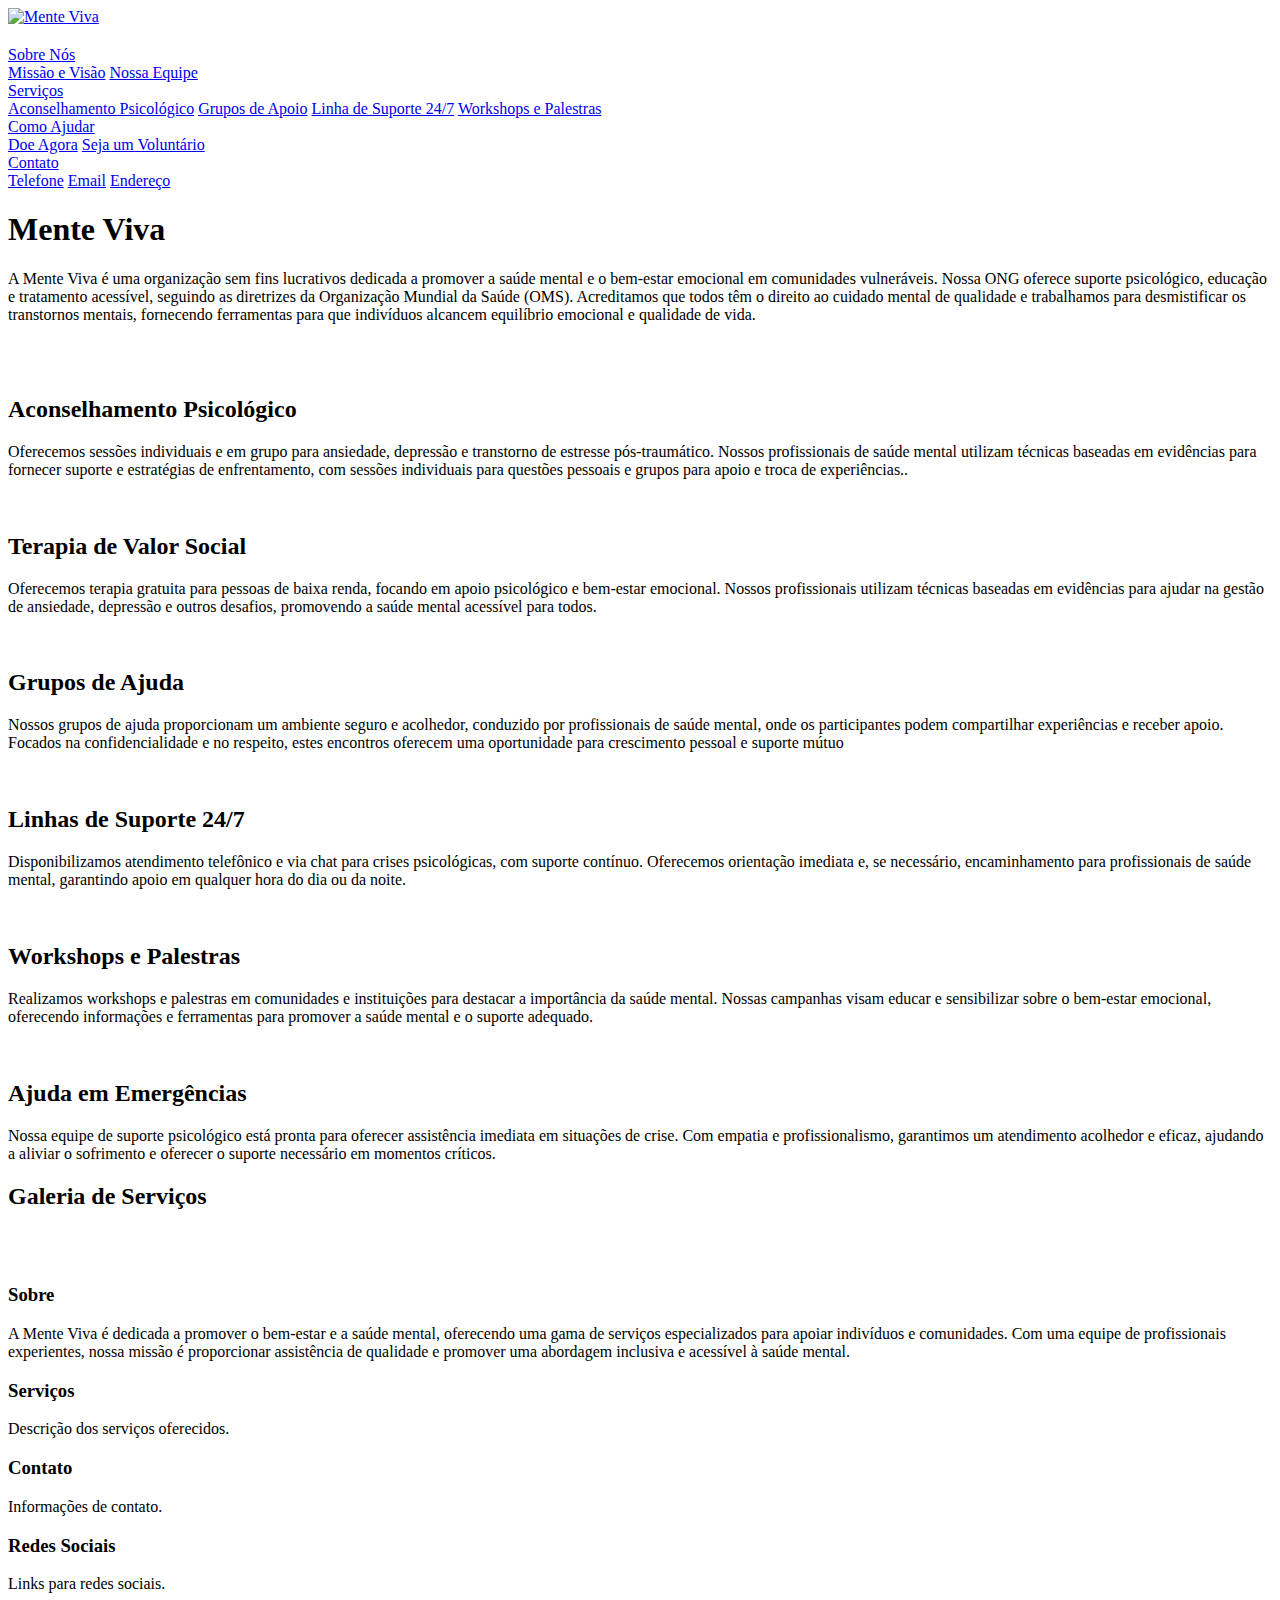
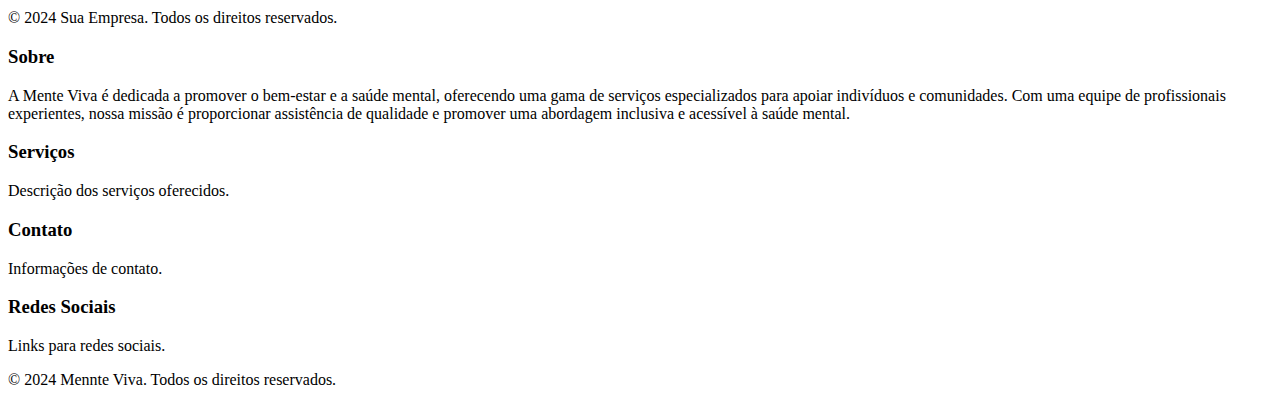
==== mente-viva/menteviva.html @ 1313b315 "last commit" ====
<!DOCTYPE html>
<html lang="pt-BR">

<head>
  <meta charset="UTF-8">
  <meta name="viewport" content="width=device-width, initial-scale=1">
  <title>Mente Viva</title>


  <link href="/projeto-final-curso/mente-viva/main.css" rel="stylesheet" type="text/css">
  <link href="/projeto-final-curso/mente-viva/assets/images/favicon.png" rel="shortcut icon" type="image/x-icon">


  <style>
    .wf-force-outline-none[tabindex="-1"]:focus {
      outline: none;
    }

    .vue-notification-group {
      display: block;
      position: fixed;
      z-index: 5000;
    }

    .vue-notification-wrapper {
      display: block;
      overflow: hidden;
      width: 100%;
      margin: 0;
      padding: 0;
    }

    .notification-title {
      font-weight: 600;
    }

    .vue-notification-template {
      display: block;
      box-sizing: border-box;
      background: white;
      text-align: left;
    }

    .vue-notification {
      display: block;
      box-sizing: border-box;
      text-align: left;
      font-size: 12px;
      padding: 10px;
      margin: 0 5px 5px;
      color: #fff;
      background: #44A4FC;
      border-left: 5px solid #187FE7;
    }

    .vue-notification.warn {
      background: #ffb648;
      border-left-color: #f48a06;
    }

    .vue-notification.error {
      background: #E54D42;
      border-left-color: #b82e24;
    }

    .vue-notification.success {
      background: #68CD86;
      border-left-color: #42a85f;
    }

    .vn-fade-enter-active,
    .vn-fade-leave-active,
    .vn-fade-move {
      transition: all .5s;
    }

    .vn-fade-enter-from,
    .vn-fade-leave-to {
      opacity: 0;
    }
  </style>
</head>

<!DOCTYPE html>
<html lang="pt-BR">

<head>
  <meta charset="UTF-8">
  <meta name="viewport" content="width=device-width, initial-scale=1.0">
  <title>Mente Viva</title>
  <link rel="stylesheet" href="style.css"> <!-- Link para o CSS externo -->
</head>

<body class="body">

  <!-- Início do Cabeçalho -->
  <header role="banner" class="navbar-2 w-nav">
    <div class="w-container">
      <!-- Logo -->
      <a href="#" class="w-nav-brand" aria-label="Logo Mente Viva">
        <div class="image-wrapper">
          <img src="/projeto-final-curso/mente-viva/assets/images/logo.jpeg" loading="lazy" sizes="100.00000762939453px"
            alt="Mente Viva" class="image-5">
        </div>
      </a>

      <!-- Menu de Navegação -->
      <nav role="navigation" class="w-nav-menu" aria-label="Menu principal" style="margin-top: 20px;">
        <!-- Wrapper para alinhar os itens na mesma linha -->
        <div class="nav-wrapper">

          <!-- Menu Dropdown 'Sobre Nós' -->
          <div class="w-dropdown">
            <a href="#sobre-nos" class="nav-link-5 w-nav-link w-dropdown-toggle">Sobre Nós</a>
            <div class="w-dropdown-list">
              <a href="#missao" class="w-dropdown-link">Missão e Visão</a>
              <a href="#equipe" class="w-dropdown-link">Nossa Equipe</a>

            </div>
          </div>

          <!-- Menu Dropdown 'Serviços' -->
          <div class="w-dropdown">
            <a href="#servicos" class="nav-link-6 w-nav-link w-dropdown-toggle">Serviços</a>
            <div class="w-dropdown-list">
              <a href="#aconselhamento" class="w-dropdown-link">Aconselhamento Psicológico</a>
              <a href="#grupos" class="w-dropdown-link">Grupos de Apoio</a>
              <a href="#suporte" class="w-dropdown-link">Linha de Suporte 24/7</a>
              <a href="#workshops" class="w-dropdown-link">Workshops e Palestras</a>
            </div>
          </div>

          <!-- Menu Dropdown 'Como Ajudar' -->
          <div class="w-dropdown">
            <a href="#como-ajudar" class="nav-link-8 w-nav-link w-dropdown-toggle">Como Ajudar</a>
            <div class="w-dropdown-list">
              <a href="#doe-agora" class="w-dropdown-link">Doe Agora</a>
              <a href="#voluntario" class="w-dropdown-link">Seja um Voluntário</a>

            </div>
          </div>

          <!-- Menu Dropdown 'Contato' -->
          <div class="w-dropdown">
            <a href="#contato" class="nav-link-9 w-nav-link w-dropdown-toggle">Contato</a>
            <div class="w-dropdown-list">
              <a href="#telefone" class="w-dropdown-link">Telefone</a>
              <a href="#email" class="w-dropdown-link">Email</a>
              <a href="#endereco" class="w-dropdown-link">Endereço</a>
            </div>
          </div>

        </div>
      </nav>
    </div>
  </header>

</body>



<!-- Botão do Menu (Hamburger Menu para telas móveis) -->
<div class="menubutton w-nav-button" aria-label="Abrir menu" role="button" tabindex="0" aria-controls="w-nav-overlay-0"
  aria-haspopup="menu" aria-expanded="false">
  <div class="w-icon-nav-menu"></div>
</div>




</nav>

<!-- Botão do Menu (Hamburger Menu para telas móveis) -->
<div class="menubutton w-nav-button" aria-label="Abrir menu" role="button" tabindex="0" aria-controls="w-nav-overlay-0"
  aria-haspopup="menu" aria-expanded="false">
  <div class="w-icon-nav-menu"></div>
</div>

</div>

<!-- Overlay para o menu móvel -->
<div class="w-nav-overlay" id="w-nav-overlay-0"></div>
</header>

<main>
  <section class="section">
    <div class="w-layout-blockcontainer container-2 w-container">
      <h1 class="heading">Mente Viva</h1>
      <p class="paragraph">A Mente Viva é uma organização sem fins lucrativos dedicada a promover a saúde mental e o
        bem-estar emocional em comunidades vulneráveis. Nossa ONG oferece suporte psicológico, educação e tratamento
        acessível, seguindo as diretrizes da Organização Mundial da Saúde (OMS). Acreditamos que todos têm o direito
        ao cuidado mental de qualidade e trabalhamos para desmistificar os transtornos mentais, fornecendo ferramentas
        para que indivíduos alcancem equilíbrio emocional e qualidade de vida.</p>
      <img src="/projeto-final-curso/mente-viva/assets/images/main.png" loading="lazy"
        sizes="(max-width: 479px) 87vw, (max-width: 767px) 91vw, 600px" alt="" class="image-2">
    </div>
  </section>

  <section class="section-2">
    <div class="w-layout-blockcontainer container-3 w-container">
      <div class="div-block">
        <img src="/projeto-final-curso/mente-viva/assets/images/conversa.png" loading="lazy"
          sizes="60.000003814697266px" alt="" class="image-3">
        <h2>Aconselhamento Psicológico</h2>
        <p>Oferecemos sessões individuais e em grupo para ansiedade, depressão e transtorno de estresse pós-traumático.
          Nossos profissionais de saúde mental utilizam técnicas baseadas em evidências para fornecer suporte e
          estratégias de enfrentamento, com sessões individuais para questões pessoais e grupos para apoio e troca de
          experiências..</p>
      </div>
      <div class="div-block">
        <img src="/projeto-final-curso/mente-viva/assets/images/dialogo.png" loading="lazy" sizes="60.000003814697266px"
          alt="" class="image-3">
        <h2 class="heading-3">Terapia de Valor Social</h2>
        <p>Oferecemos terapia gratuita para pessoas de baixa renda, focando em apoio psicológico e bem-estar emocional.
          Nossos profissionais utilizam técnicas baseadas em evidências para ajudar na gestão de ansiedade, depressão e
          outros desafios, promovendo a saúde mental acessível para todos.</p>
      </div>
      <div class="div-block">
        <img src="/projeto-final-curso/mente-viva/assets/images/saudemental.png" loading="lazy"
          sizes="60.000003814697266px" alt="" class="image-3">
        <h2>Grupos de Ajuda</h2>
        <p>Nossos grupos de ajuda proporcionam um ambiente seguro e acolhedor, conduzido por profissionais de saúde
          mental, onde os participantes podem compartilhar experiências e receber apoio. Focados na confidencialidade e
          no respeito, estes encontros oferecem uma oportunidade para crescimento pessoal e suporte mútuo</p>
      </div>


    </div>


    <section class="section-2">
      <div class="w-layout-blockcontainer container-4 w-container">
        <div class="div-block">
          <img src="/projeto-final-curso/mente-viva/assets/images/conversa.png" loading="lazy"
            sizes="60.000003814697266px" alt="" class="image-3">
          <h2>Linhas de Suporte 24/7</h2>
          <p>Disponibilizamos atendimento telefônico e via chat para crises psicológicas, com suporte contínuo.
            Oferecemos
            orientação imediata e, se necessário, encaminhamento para profissionais de saúde mental, garantindo apoio em
            qualquer hora do dia ou da noite.</p>
        </div>
        <div class="div-block">
          <img src="/projeto-final-curso/mente-viva/assets/images/dialogo.png" loading="lazy"
            sizes="60.000003814697266px" alt="" class="image-3">
          <h2 class="heading-3">Workshops e Palestras</h2>
          <p>Realizamos workshops e palestras em comunidades e instituições para destacar a importância da saúde mental.
            Nossas campanhas visam educar e sensibilizar sobre o bem-estar emocional, oferecendo informações e
            ferramentas
            para promover a saúde mental e o suporte adequado.</p>
        </div>
        <div class="div-block">
          <img src="/projeto-final-curso/mente-viva/assets/images/dialogo.png" loading="lazy"
            sizes="60.000003814697266px" alt="" class="image-3">
          <h2 class="heading-3">Ajuda em Emergências</h2>
          <p>Nossa equipe de suporte psicológico está pronta para oferecer assistência imediata em situações de crise.
            Com
            empatia e profissionalismo, garantimos um atendimento acolhedor e eficaz, ajudando a aliviar o sofrimento e
            oferecer o suporte necessário em momentos críticos.






          </p>
        </div>

      </div>









      <h2 class="heading-2">Galeria de Serviços</h2>
    </section>

    <!DOCTYPE html>
    <html lang="pt-BR">

    <head>
      <meta charset="UTF-8">
      <meta name="viewport" content="width=device-width, initial-scale=1.0">
      <title>Ajuda em Emergências</title>
      <!-- Adicione aqui os links para seus arquivos CSS -->
    </head>

    <body>
      <section class="section-3">
        <div class="w-layout-blockcontainer w-container">
          <div class="div-block-2">
            <img src="/projeto-final-curso/mente-viva/assets/images/img1.jpeg" loading="lazy"
              sizes="(max-width: 479px) 87vw, (max-width: 767px) 32vw, (max-width: 991px) 31vw, 302.67px" alt="">
            <img src="/projeto-final-curso/mente-viva/assets/images/img2.jpeg" loading="lazy"
              sizes="(max-width: 479px) 87vw, (max-width: 767px) 32vw, (max-width: 991px) 31vw, 302.67px" alt="">
            <img src="/projeto-final-curso/mente-viva/assets/images/img3.jpg" loading="lazy"
              sizes="(max-width: 479px) 87vw, (max-width: 767px) 32vw, (max-width: 991px) 31vw, 302.67px" alt="">
            <img src="/projeto-final-curso/mente-viva/assets/images/img4.jpeg" loading="lazy"
              sizes="(max-width: 479px) 87vw, (max-width: 767px) 32vw, (max-width: 991px) 31vw, 302.67px" alt="">
          </div>
        </div>
      </section>

      <section class="section-4">
        <div class="w-layout-blockcontainer w-container">
          <div class="div-block-2">
            <img src="/projeto-final-curso/mente-viva/assets/images/img6.jpg" loading="lazy"
              sizes="(max-width: 479px) 87vw, (max-width: 767px) 32vw, (max-width: 991px) 31vw, 302.67px" alt="">
            <img src="/projeto-final-curso/mente-viva/assets/images/img5.jpg"
              sizes="(max-width: 479px) 87vw, (max-width: 767px) 32vw, (max-width: 991px) 31vw, 302.67px" alt="">
            <img src="/projeto-final-curso/mente-viva/assets/images/img7.jpg" loading="lazy"
              sizes="(max-width: 479px) 87vw, (max-width: 767px) 32vw, (max-width: 991px) 31vw, 302.67px" alt="">
            <img src="/projeto-final-curso/mente-viva/assets/images/img8.jpeg" loading="lazy"
              sizes="(max-width: 479px) 87vw, (max-width: 767px) 32vw, (max-width: 991px) 31vw, 302.67px" alt="">
          </div>
        </div>
      </section>
    </body>



    <head>
      <meta charset="UTF-8">
      <meta name="viewport" content="width=device-width, initial-scale=1.0">
      <title>Contato</title>
      <link rel="stylesheet" href="styles.css"> <!-- Certifique-se de incluir seu arquivo CSS -->
    </head>

    <body>



      <!-- Rodapé -->
      <footer class="footer">
        <div class="footer-container">
          <div class="footer-item">
            <h3>Sobre</h3>
            <p>A Mente Viva é dedicada a promover o bem-estar e a saúde mental, oferecendo uma gama de serviços
              especializados para apoiar indivíduos e comunidades. Com uma equipe de profissionais experientes, nossa
              missão é proporcionar assistência de qualidade e promover uma abordagem inclusiva e acessível à saúde
              mental.</p>
          </div>
          <div class="footer-item">
            <h3>Serviços</h3>
            <p>Descrição dos serviços oferecidos.</p>
          </div>
          <div class="footer-item">
            <h3>Contato</h3>
            <p>Informações de contato.</p>
          </div>
          <div class="footer-item">
            <h3>Redes Sociais</h3>
            <p>Links para redes sociais.</p>
          </div>
        </div>

        <div class="footer-bottom">
          <p>&copy; 2024 Sua Empresa. Todos os direitos reservados.</p>
        </div>
      </footer>

      <script src="https://cdn.prod.website-files.com/js/webflow.js" type="text/javascript"></script>
    </body>




    <!-- Rodapé -->
    <footer class="footer">
      <div class="footer-container">
        <div class="footer-item">
          <h3>Sobre</h3>
          <p>A Mente Viva é dedicada a promover o bem-estar e a saúde mental, oferecendo uma gama de serviços
            especializados para apoiar indivíduos e comunidades. Com uma equipe de profissionais experientes, nossa
            missão é proporcionar assistência de qualidade e promover uma abordagem inclusiva e acessível à saúde
            mental.</p>
        </div>
        <div class="footer-item">
          <h3>Serviços</h3>
          <p>Descrição dos serviços oferecidos.</p>
        </div>
        <div class="footer-item">
          <h3>Contato</h3>
          <p>Informações de contato.</p>
        </div>
        <div class="footer-item">
          <h3>Redes Sociais</h3>
          <p>Links para redes sociais.</p>
        </div>
      </div>

      <div class="footer-bottom">
        <p>&copy; 2024 Mennte Viva. Todos os direitos reservados.</p>
      </div>
    </footer>

    <script src="https://cdn.prod.website-files.com/js/webflow.js" type="text/javascript"></script>
    </body>

    </html>
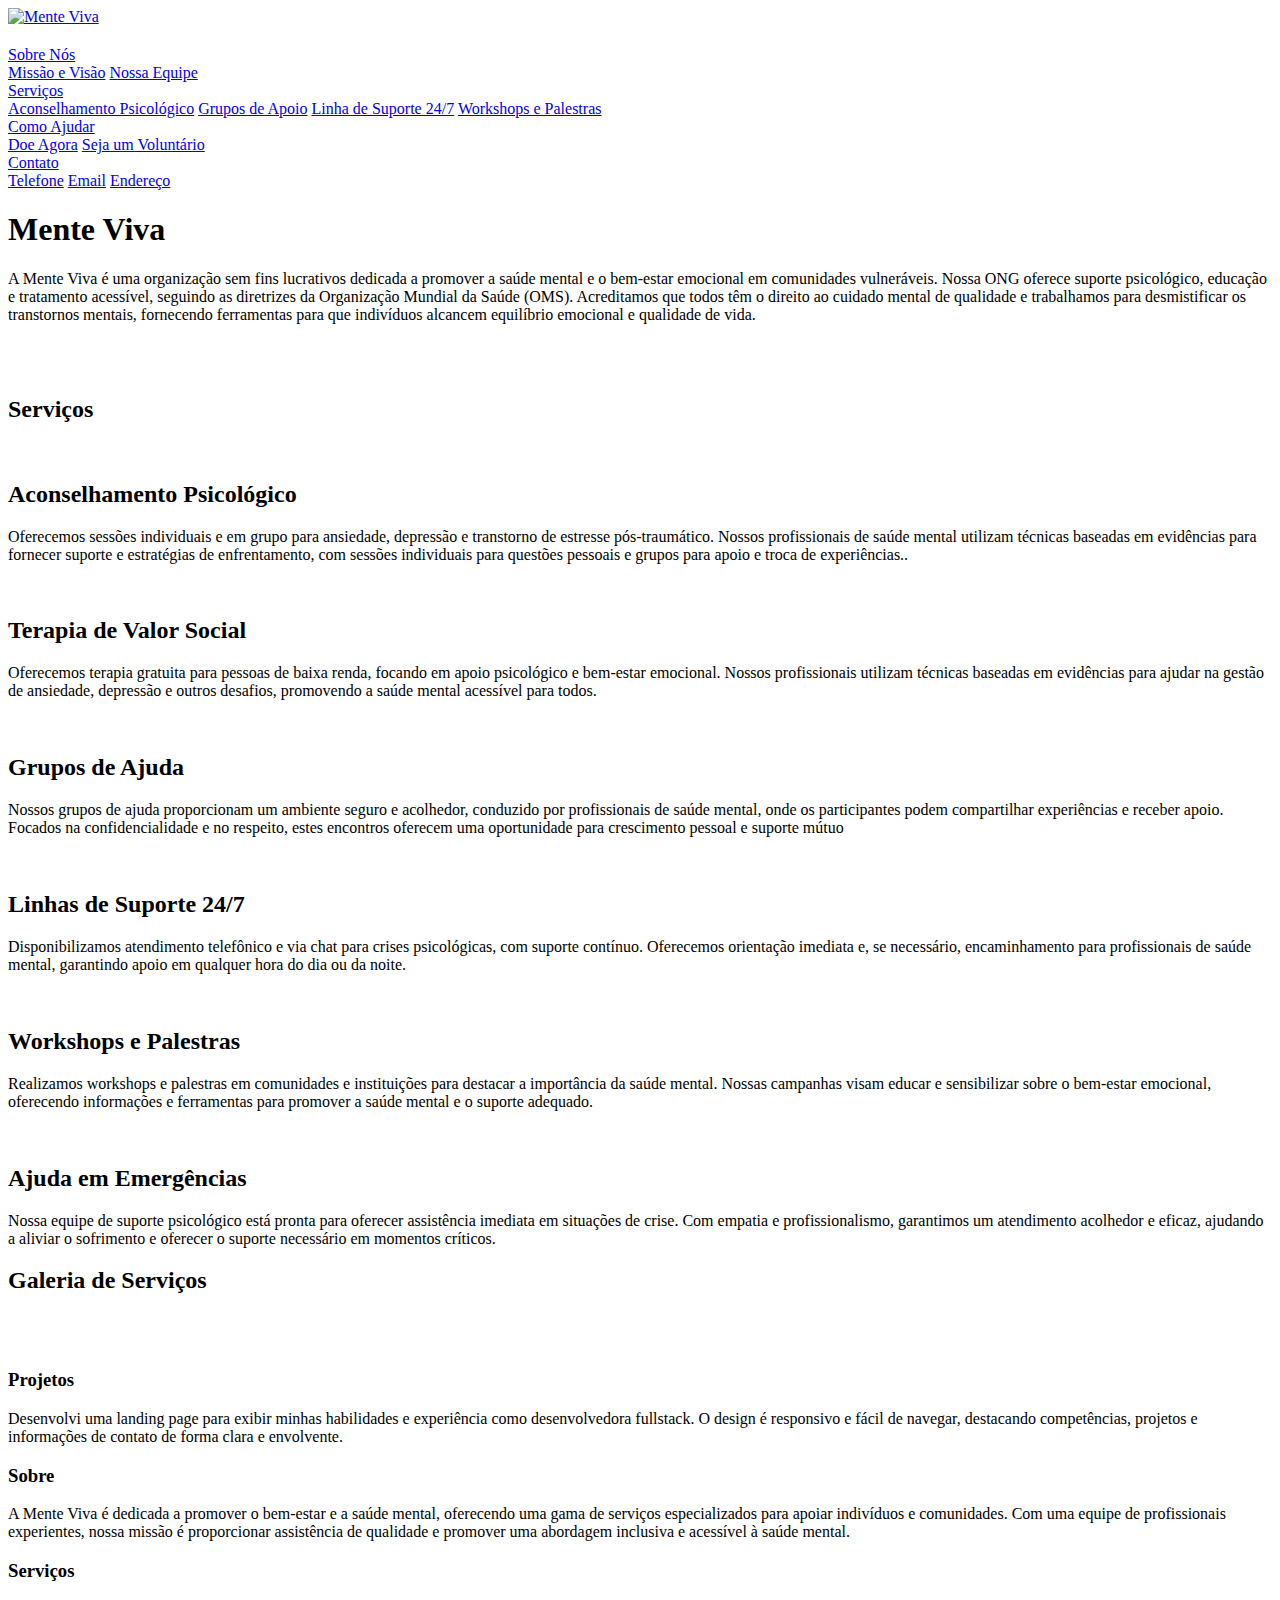
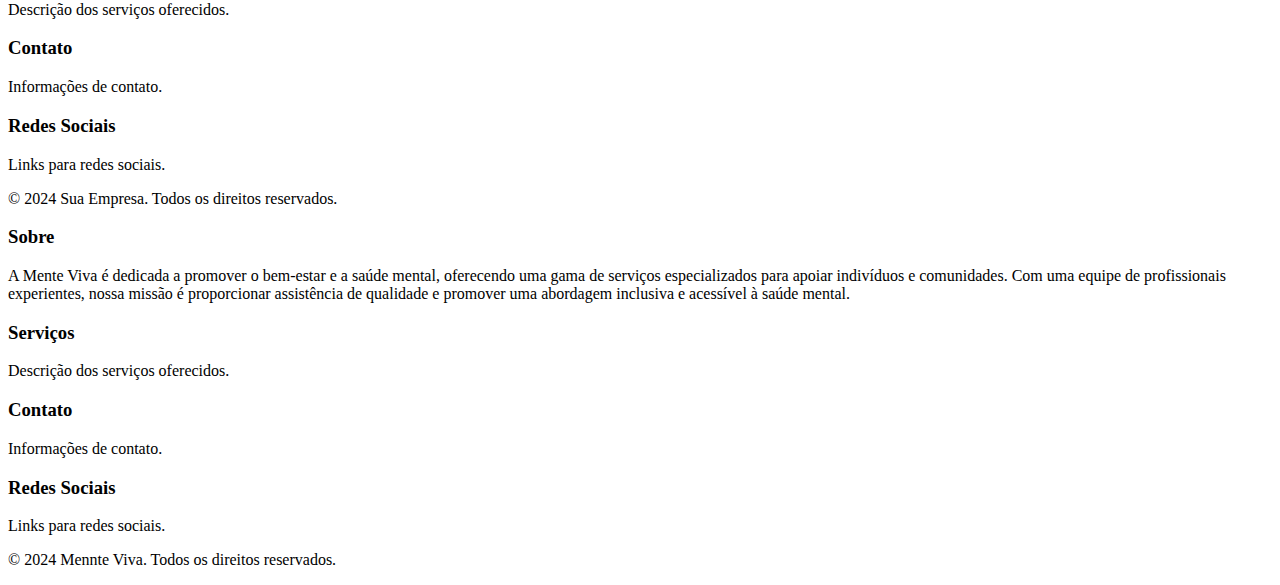
==== commit 83abedb9: "last git" ====
--- a/mente-viva/menteviva.html
+++ b/mente-viva/menteviva.html
@@ -196,7 +196,12 @@
     </div>
   </section>
 
+
+  
+
   <section class="section-2">
+    <br>
+    <h2 class="titulo-servicos">Serviços</h2>
     <div class="w-layout-blockcontainer container-3 w-container">
       <div class="div-block">
         <img src="/projeto-final-curso/mente-viva/assets/images/conversa.png" loading="lazy"
@@ -329,6 +334,35 @@
       <link rel="stylesheet" href="styles.css"> <!-- Certifique-se de incluir seu arquivo CSS -->
     </head>
 
+
+
+
+    <!-- Início da Sobre Nós -->
+    <section id="sobre-nos">
+      <h3>Projetos</h3>
+      <div class="missao">
+
+        <div>
+
+
+          <div class="fundoDesfocado">
+            <p>Desenvolvi uma landing page para exibir minhas habilidades e experiência como desenvolvedora fullstack. O
+              design é responsivo e fácil de navegar, destacando competências, projetos e informações de contato de
+              forma
+              clara e envolvente.</p>
+
+          </div>
+
+
+    </section>
+    <!-- Fim da Seção Sobre Nós -->
+
+
+
+
+
+
+
     <body>
 
 
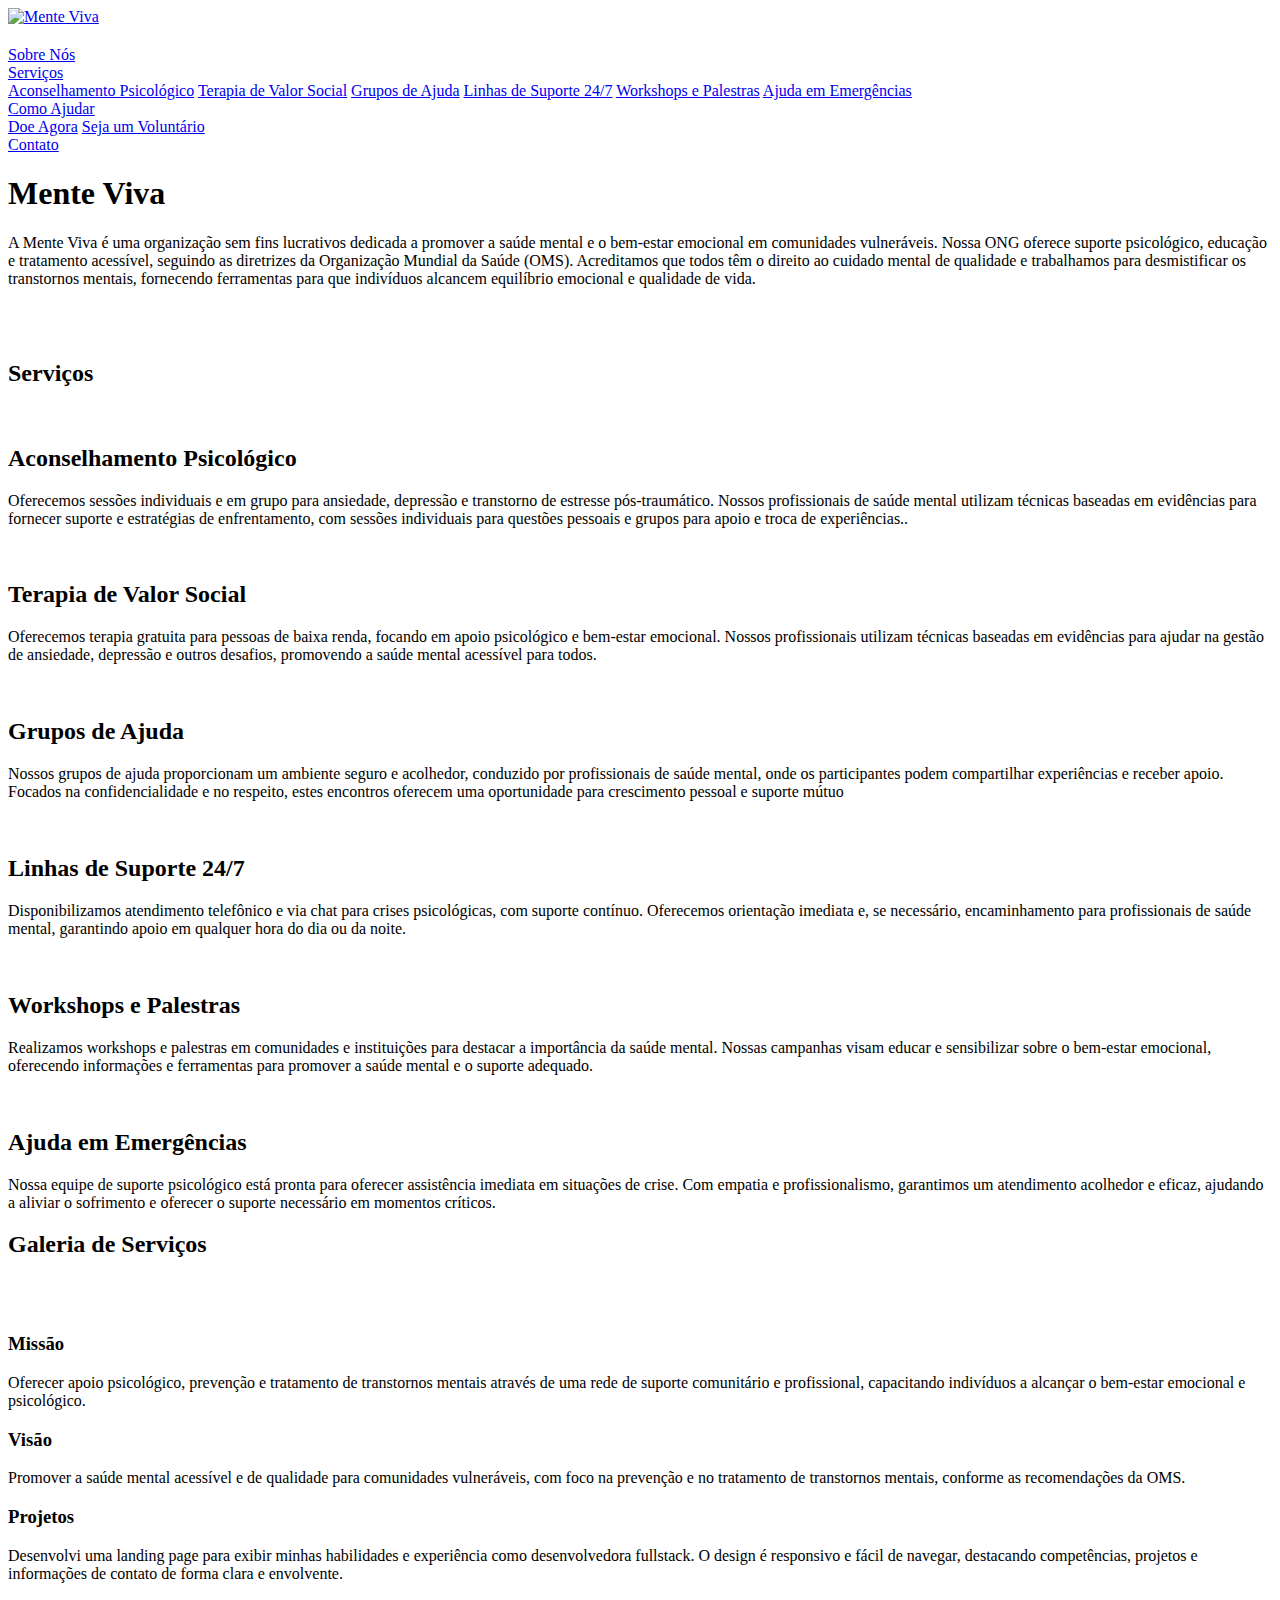
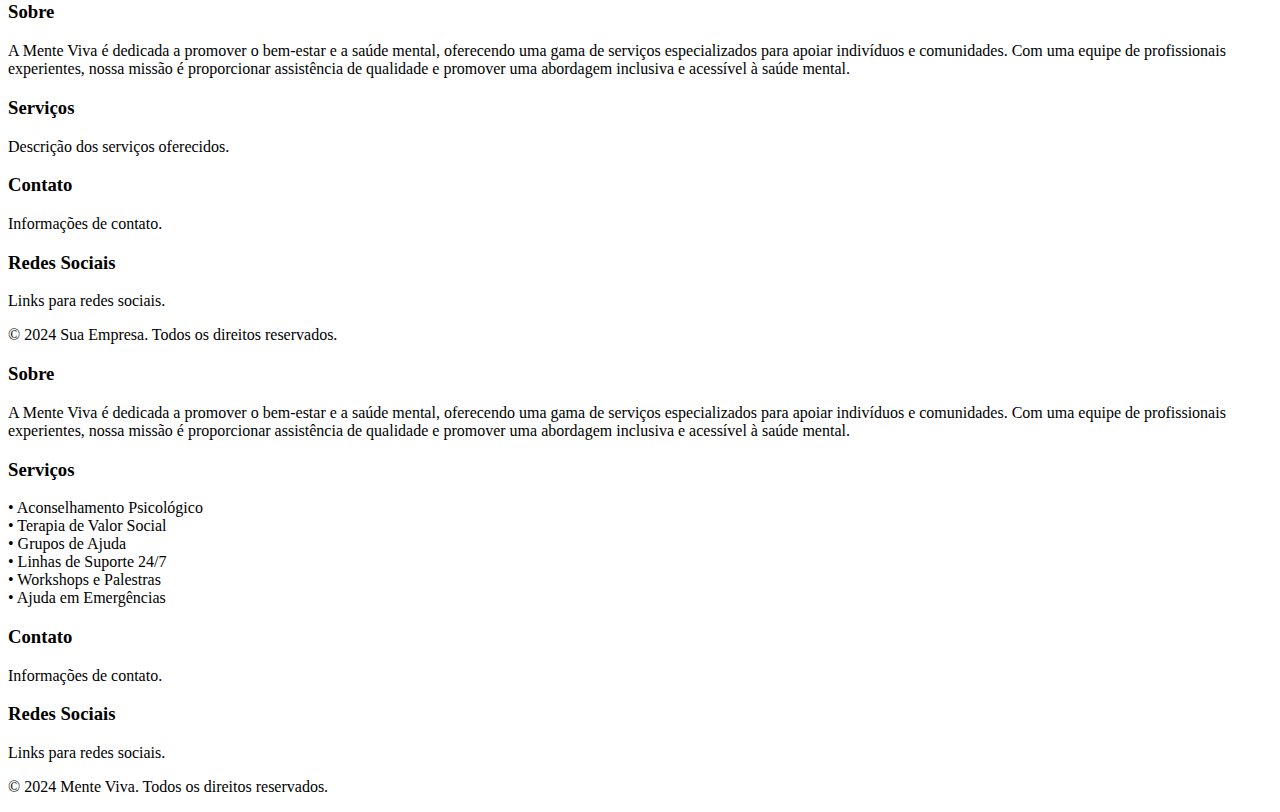
==== commit af65cfc1: "last commit" ====
--- a/mente-viva/menteviva.html
+++ b/mente-viva/menteviva.html
@@ -94,118 +94,129 @@
 <body class="body">
 
   <!-- Início do Cabeçalho -->
-  <header role="banner" class="navbar-2 w-nav">
-    <div class="w-container">
-      <!-- Logo -->
-      <a href="#" class="w-nav-brand" aria-label="Logo Mente Viva">
-        <div class="image-wrapper">
-          <img src="/projeto-final-curso/mente-viva/assets/images/logo.jpeg" loading="lazy" sizes="100.00000762939453px"
-            alt="Mente Viva" class="image-5">
-        </div>
-      </a>
-
-      <!-- Menu de Navegação -->
-      <nav role="navigation" class="w-nav-menu" aria-label="Menu principal" style="margin-top: 20px;">
-        <!-- Wrapper para alinhar os itens na mesma linha -->
-        <div class="nav-wrapper">
-
-          <!-- Menu Dropdown 'Sobre Nós' -->
-          <div class="w-dropdown">
-            <a href="#sobre-nos" class="nav-link-5 w-nav-link w-dropdown-toggle">Sobre Nós</a>
-            <div class="w-dropdown-list">
-              <a href="#missao" class="w-dropdown-link">Missão e Visão</a>
-              <a href="#equipe" class="w-dropdown-link">Nossa Equipe</a>
-
-            </div>
-          </div>
-
-          <!-- Menu Dropdown 'Serviços' -->
-          <div class="w-dropdown">
-            <a href="#servicos" class="nav-link-6 w-nav-link w-dropdown-toggle">Serviços</a>
-            <div class="w-dropdown-list">
-              <a href="#aconselhamento" class="w-dropdown-link">Aconselhamento Psicológico</a>
-              <a href="#grupos" class="w-dropdown-link">Grupos de Apoio</a>
-              <a href="#suporte" class="w-dropdown-link">Linha de Suporte 24/7</a>
-              <a href="#workshops" class="w-dropdown-link">Workshops e Palestras</a>
-            </div>
-          </div>
-
-          <!-- Menu Dropdown 'Como Ajudar' -->
-          <div class="w-dropdown">
-            <a href="#como-ajudar" class="nav-link-8 w-nav-link w-dropdown-toggle">Como Ajudar</a>
-            <div class="w-dropdown-list">
-              <a href="#doe-agora" class="w-dropdown-link">Doe Agora</a>
-              <a href="#voluntario" class="w-dropdown-link">Seja um Voluntário</a>
-
-            </div>
-          </div>
-
-          <!-- Menu Dropdown 'Contato' -->
-          <div class="w-dropdown">
-            <a href="#contato" class="nav-link-9 w-nav-link w-dropdown-toggle">Contato</a>
-            <div class="w-dropdown-list">
-              <a href="#telefone" class="w-dropdown-link">Telefone</a>
-              <a href="#email" class="w-dropdown-link">Email</a>
-              <a href="#endereco" class="w-dropdown-link">Endereço</a>
-            </div>
-          </div>
-
-        </div>
-      </nav>
-    </div>
+
+  <head>
+    <meta charset="UTF-8">
+    <meta name="viewport" content="width=device-width, initial-scale=1.0">
+    <title>Mente Viva</title>
+    <link rel="stylesheet" href="style.css"> <!-- Link para o CSS externo -->
+  </head>
+
+  <body class="body">
+
+    <!-- Início do Cabeçalho -->
+    <header role="banner" class="navbar-2 w-nav">
+      <div class="w-container">
+        <!-- Logo -->
+        <a href="#" class="w-nav-brand" aria-label="Logo Mente Viva">
+          <div class="image-wrapper">
+            <img src="/projeto-final-curso/mente-viva/assets/images/logo.jpeg" loading="lazy"
+              sizes="100.00000762939453px" alt="Mente Viva" class="image-5">
+          </div>
+        </a>
+
+        <!-- Menu de Navegação -->
+        <nav role="navigation" class="w-nav-menu" aria-label="Menu principal" style="margin-top: 20px;">
+          <!-- Wrapper para alinhar os itens na mesma linha -->
+          <div class="nav-wrapper">
+
+            <!-- Menu Dropdown 'Sobre Nós' -->
+            <div class="w-dropdown">
+              <a href="#sobre-nos" class="nav-link-5 w-nav-link w-dropdown-toggle">Sobre Nós</a>
+            </div>
+
+            <!-- Menu Dropdown 'Serviços' -->
+            <div class="w-dropdown">
+              <a href="#servicos" class="nav-link-6 w-nav-link w-dropdown-toggle">Serviços</a>
+              <div class="w-dropdown-list">
+                <a href="#aconselhamento" class="w-dropdown-link">Aconselhamento Psicológico</a>
+                <a href="#terapia-social" class="w-dropdown-link">Terapia de Valor Social</a>
+                <a href="#grupos-ajuda" class="w-dropdown-link">Grupos de Ajuda</a>
+                <a href="#suporte" class="w-dropdown-link">Linhas de Suporte 24/7</a>
+                <a href="#workshops" class="w-dropdown-link">Workshops e Palestras</a>
+                <a href="#emergencias" class="w-dropdown-link">Ajuda em Emergências</a>
+              </div>
+            </div>
+
+            <!-- Menu Dropdown 'Como Ajudar' -->
+            <div class="w-dropdown">
+              <a href="#como-ajudar" class="nav-link-8 w-nav-link w-dropdown-toggle">Como Ajudar</a>
+              <div class="w-dropdown-list">
+                <a href="#doe-agora" class="w-dropdown-link">Doe Agora</a>
+                <a href="#voluntario" class="w-dropdown-link">Seja um Voluntário</a>
+              </div>
+            </div>
+
+            <!-- Menu Dropdown 'Contato' -->
+            <div class="w-dropdown">
+              <a href="#contato" class="nav-link-9 w-nav-link w-dropdown-toggle">Contato</a>
+            </div>
+
+          </div>
+        </nav>
+      </div>
+    </header>
+
+
+
+
+  </body>
+
+
+
+  <!-- Botão do Menu (Hamburger Menu para telas móveis) -->
+  <div class="menubutton w-nav-button" aria-label="Abrir menu" role="button" tabindex="0"
+    aria-controls="w-nav-overlay-0" aria-haspopup="menu" aria-expanded="false">
+    <div class="w-icon-nav-menu"></div>
+  </div>
+
+
+
+
+  </nav>
+
+  <!-- Botão do Menu (Hamburger Menu para telas móveis) -->
+  <div class="menubutton w-nav-button" aria-label="Abrir menu" role="button" tabindex="0"
+    aria-controls="w-nav-overlay-0" aria-haspopup="menu" aria-expanded="false">
+    <div class="w-icon-nav-menu"></div>
+  </div>
+
+  </div>
+
+  <!-- Overlay para o menu móvel -->
+  <div class="w-nav-overlay" id="w-nav-overlay-0"></div>
   </header>
 
-</body>
-
-
-
-<!-- Botão do Menu (Hamburger Menu para telas móveis) -->
-<div class="menubutton w-nav-button" aria-label="Abrir menu" role="button" tabindex="0" aria-controls="w-nav-overlay-0"
-  aria-haspopup="menu" aria-expanded="false">
-  <div class="w-icon-nav-menu"></div>
-</div>
-
-
-
-
-</nav>
-
-<!-- Botão do Menu (Hamburger Menu para telas móveis) -->
-<div class="menubutton w-nav-button" aria-label="Abrir menu" role="button" tabindex="0" aria-controls="w-nav-overlay-0"
-  aria-haspopup="menu" aria-expanded="false">
-  <div class="w-icon-nav-menu"></div>
-</div>
-
-</div>
-
-<!-- Overlay para o menu móvel -->
-<div class="w-nav-overlay" id="w-nav-overlay-0"></div>
-</header>
-
-<main>
-  <section class="section">
-    <div class="w-layout-blockcontainer container-2 w-container">
-      <h1 class="heading">Mente Viva</h1>
-      <p class="paragraph">A Mente Viva é uma organização sem fins lucrativos dedicada a promover a saúde mental e o
-        bem-estar emocional em comunidades vulneráveis. Nossa ONG oferece suporte psicológico, educação e tratamento
-        acessível, seguindo as diretrizes da Organização Mundial da Saúde (OMS). Acreditamos que todos têm o direito
-        ao cuidado mental de qualidade e trabalhamos para desmistificar os transtornos mentais, fornecendo ferramentas
-        para que indivíduos alcancem equilíbrio emocional e qualidade de vida.</p>
-      <img src="/projeto-final-curso/mente-viva/assets/images/main.png" loading="lazy"
-        sizes="(max-width: 479px) 87vw, (max-width: 767px) 91vw, 600px" alt="" class="image-2">
-    </div>
-  </section>
-
-
-  
-
-  <section class="section-2">
-    <br>
-    <h2 class="titulo-servicos">Serviços</h2>
-    <div class="w-layout-blockcontainer container-3 w-container">
+  <main>
+    <section class="section">
+      <div class="w-layout-blockcontainer container-2 w-container">
+        <h1 class="heading">Mente Viva</h1>
+        <p class="paragraph">A Mente Viva é uma organização sem fins lucrativos dedicada a promover a saúde mental e o
+          bem-estar emocional em comunidades vulneráveis. Nossa ONG oferece suporte psicológico, educação e tratamento
+          acessível, seguindo as diretrizes da Organização Mundial da Saúde (OMS). Acreditamos que todos têm o direito
+          ao cuidado mental de qualidade e trabalhamos para desmistificar os transtornos mentais, fornecendo ferramentas
+          para que indivíduos alcancem equilíbrio emocional e qualidade de vida.</p>
+        <img src="/projeto-final-curso/mente-viva/assets/images/main.png" loading="lazy"
+          sizes="(max-width: 479px) 87vw, (max-width: 767px) 91vw, 600px" alt="" class="image-2">
+      </div>
+    </section>
+
+
+
+
+    <section class="section-2">
+      <br>
+      <h2 class="titulo-servicos">Serviços</h2>
+
+
+
+
+
+
+       <div class="w-layout-blockcontainer container-3 w-container">
       <div class="div-block">
-        <img src="/projeto-final-curso/mente-viva/assets/images/conversa.png" loading="lazy"
-          sizes="60.000003814697266px" alt="" class="image-3">
+        <img src="/projeto-final-curso/mente-viva/assets/images/dialogo.png" loading="lazy"
+          sizes="60px" alt="" class="image-3">
         <h2>Aconselhamento Psicológico</h2>
         <p>Oferecemos sessões individuais e em grupo para ansiedade, depressão e transtorno de estresse pós-traumático.
           Nossos profissionais de saúde mental utilizam técnicas baseadas em evidências para fornecer suporte e
@@ -213,7 +224,7 @@
           experiências..</p>
       </div>
       <div class="div-block">
-        <img src="/projeto-final-curso/mente-viva/assets/images/dialogo.png" loading="lazy" sizes="60.000003814697266px"
+        <img src="/projeto-final-curso/mente-viva/assets/images/terapia sci.png" loading="lazy" sizes="60px"
           alt="" class="image-3">
         <h2 class="heading-3">Terapia de Valor Social</h2>
         <p>Oferecemos terapia gratuita para pessoas de baixa renda, focando em apoio psicológico e bem-estar emocional.
@@ -221,8 +232,8 @@
           outros desafios, promovendo a saúde mental acessível para todos.</p>
       </div>
       <div class="div-block">
-        <img src="/projeto-final-curso/mente-viva/assets/images/saudemental.png" loading="lazy"
-          sizes="60.000003814697266px" alt="" class="image-3">
+        <img src="/projeto-final-curso/mente-viva/assets/images/grupo aju.png" loading="lazy"
+          sizes="60px" alt="" class="image-3">
         <h2>Grupos de Ajuda</h2>
         <p>Nossos grupos de ajuda proporcionam um ambiente seguro e acolhedor, conduzido por profissionais de saúde
           mental, onde os participantes podem compartilhar experiências e receber apoio. Focados na confidencialidade e
@@ -236,8 +247,8 @@
     <section class="section-2">
       <div class="w-layout-blockcontainer container-4 w-container">
         <div class="div-block">
-          <img src="/projeto-final-curso/mente-viva/assets/images/conversa.png" loading="lazy"
-            sizes="60.000003814697266px" alt="" class="image-3">
+          <img src="/projeto-final-curso/mente-viva/assets/images/linha de aju.png" loading="lazy"
+            sizes="60px" alt="" class="image-3">
           <h2>Linhas de Suporte 24/7</h2>
           <p>Disponibilizamos atendimento telefônico e via chat para crises psicológicas, com suporte contínuo.
             Oferecemos
@@ -245,8 +256,8 @@
             qualquer hora do dia ou da noite.</p>
         </div>
         <div class="div-block">
-          <img src="/projeto-final-curso/mente-viva/assets/images/dialogo.png" loading="lazy"
-            sizes="60.000003814697266px" alt="" class="image-3">
+          <img src="/projeto-final-curso/mente-viva/assets/images/palestra.png" loading="lazy"
+            sizes="60px" alt="" class="image-3">
           <h2 class="heading-3">Workshops e Palestras</h2>
           <p>Realizamos workshops e palestras em comunidades e instituições para destacar a importância da saúde mental.
             Nossas campanhas visam educar e sensibilizar sobre o bem-estar emocional, oferecendo informações e
@@ -254,19 +265,14 @@
             para promover a saúde mental e o suporte adequado.</p>
         </div>
         <div class="div-block">
-          <img src="/projeto-final-curso/mente-viva/assets/images/dialogo.png" loading="lazy"
-            sizes="60.000003814697266px" alt="" class="image-3">
+          <img src="/projeto-final-curso/mente-viva/assets/images/emergencia.png" loading="lazy"
+            sizes="60px" alt="" class="image-3">
           <h2 class="heading-3">Ajuda em Emergências</h2>
           <p>Nossa equipe de suporte psicológico está pronta para oferecer assistência imediata em situações de crise.
             Com
             empatia e profissionalismo, garantimos um atendimento acolhedor e eficaz, ajudando a aliviar o sofrimento e
             oferecer o suporte necessário em momentos críticos.
 
-
-
-
-
-
           </p>
         </div>
 
@@ -280,90 +286,148 @@
 
 
 
-      <h2 class="heading-2">Galeria de Serviços</h2>
-    </section>
-
-    <!DOCTYPE html>
-    <html lang="pt-BR">
-
-    <head>
-      <meta charset="UTF-8">
-      <meta name="viewport" content="width=device-width, initial-scale=1.0">
-      <title>Ajuda em Emergências</title>
-      <!-- Adicione aqui os links para seus arquivos CSS -->
-    </head>
-
-    <body>
-      <section class="section-3">
-        <div class="w-layout-blockcontainer w-container">
-          <div class="div-block-2">
-            <img src="/projeto-final-curso/mente-viva/assets/images/img1.jpeg" loading="lazy"
-              sizes="(max-width: 479px) 87vw, (max-width: 767px) 32vw, (max-width: 991px) 31vw, 302.67px" alt="">
-            <img src="/projeto-final-curso/mente-viva/assets/images/img2.jpeg" loading="lazy"
-              sizes="(max-width: 479px) 87vw, (max-width: 767px) 32vw, (max-width: 991px) 31vw, 302.67px" alt="">
-            <img src="/projeto-final-curso/mente-viva/assets/images/img3.jpg" loading="lazy"
-              sizes="(max-width: 479px) 87vw, (max-width: 767px) 32vw, (max-width: 991px) 31vw, 302.67px" alt="">
-            <img src="/projeto-final-curso/mente-viva/assets/images/img4.jpeg" loading="lazy"
-              sizes="(max-width: 479px) 87vw, (max-width: 767px) 32vw, (max-width: 991px) 31vw, 302.67px" alt="">
-          </div>
-        </div>
+        <h2 class="heading-2">Galeria de Serviços</h2>
       </section>
 
-      <section class="section-4">
-        <div class="w-layout-blockcontainer w-container">
-          <div class="div-block-2">
-            <img src="/projeto-final-curso/mente-viva/assets/images/img6.jpg" loading="lazy"
-              sizes="(max-width: 479px) 87vw, (max-width: 767px) 32vw, (max-width: 991px) 31vw, 302.67px" alt="">
-            <img src="/projeto-final-curso/mente-viva/assets/images/img5.jpg"
-              sizes="(max-width: 479px) 87vw, (max-width: 767px) 32vw, (max-width: 991px) 31vw, 302.67px" alt="">
-            <img src="/projeto-final-curso/mente-viva/assets/images/img7.jpg" loading="lazy"
-              sizes="(max-width: 479px) 87vw, (max-width: 767px) 32vw, (max-width: 991px) 31vw, 302.67px" alt="">
-            <img src="/projeto-final-curso/mente-viva/assets/images/img8.jpeg" loading="lazy"
-              sizes="(max-width: 479px) 87vw, (max-width: 767px) 32vw, (max-width: 991px) 31vw, 302.67px" alt="">
-          </div>
-        </div>
+      <!DOCTYPE html>
+      <html lang="pt-BR">
+
+      <head>
+        <meta charset="UTF-8">
+        <meta name="viewport" content="width=device-width, initial-scale=1.0">
+        <title>Ajuda em Emergências</title>
+        <!-- Adicione aqui os links para seus arquivos CSS -->
+      </head>
+
+      <body>
+        <section class="section-3">
+          <div class="w-layout-blockcontainer w-container">
+            <div class="div-block-2">
+              <img src="/projeto-final-curso/mente-viva/assets/images/img1.jpeg" loading="lazy"
+                sizes="(max-width: 479px) 87vw, (max-width: 767px) 32vw, (max-width: 991px) 31vw, 302.67px" alt="">
+              <img src="/projeto-final-curso/mente-viva/assets/images/img2.jpeg" loading="lazy"
+                sizes="(max-width: 479px) 87vw, (max-width: 767px) 32vw, (max-width: 991px) 31vw, 302.67px" alt="">
+              <img src="/projeto-final-curso/mente-viva/assets/images/img3.jpg" loading="lazy"
+                sizes="(max-width: 479px) 87vw, (max-width: 767px) 32vw, (max-width: 991px) 31vw, 302.67px" alt="">
+              <img src="/projeto-final-curso/mente-viva/assets/images/img4.jpeg" loading="lazy"
+                sizes="(max-width: 479px) 87vw, (max-width: 767px) 32vw, (max-width: 991px) 31vw, 302.67px" alt="">
+            </div>
+          </div>
+        </section>
+
+        <section class="section-4">
+          <div class="w-layout-blockcontainer w-container">
+            <div class="div-block-2">
+              <img src="/projeto-final-curso/mente-viva/assets/images/img6.jpg" loading="lazy"
+                sizes="(max-width: 479px) 87vw, (max-width: 767px) 32vw, (max-width: 991px) 31vw, 302.67px" alt="">
+              <img src="/projeto-final-curso/mente-viva/assets/images/img5.jpg"
+                sizes="(max-width: 479px) 87vw, (max-width: 767px) 32vw, (max-width: 991px) 31vw, 302.67px" alt="">
+              <img src="/projeto-final-curso/mente-viva/assets/images/img7.jpg" loading="lazy"
+                sizes="(max-width: 479px) 87vw, (max-width: 767px) 32vw, (max-width: 991px) 31vw, 302.67px" alt="">
+              <img src="/projeto-final-curso/mente-viva/assets/images/img8.jpeg" loading="lazy"
+                sizes="(max-width: 479px) 87vw, (max-width: 767px) 32vw, (max-width: 991px) 31vw, 302.67px" alt="">
+            </div>
+          </div>
+        </section>
+      </body>
+
+
+
+      <head>
+        <meta charset="UTF-8">
+        <meta name="viewport" content="width=device-width, initial-scale=1.0">
+        <title>Contato</title>
+        <link rel="stylesheet" href="styles.css"> <!-- Certifique-se de incluir seu arquivo CSS -->
+      </head>
+
+
+      <!-- Início da Sobre Nós -->
+      <section id="sobre-nos">
+        <h3>Missão</h3>
+        <div class="missao">
+          <div>
+            <div class="fundoDesfocado">
+              <p>Oferecer apoio psicológico, prevenção e tratamento de transtornos mentais através de uma rede de
+                suporte comunitário e profissional, capacitando indivíduos a alcançar o bem-estar emocional e
+                psicológico.</p>
+            </div>
+
+            <h3>Visão</h3>
+            <div class="visao">
+              <div>
+                <div class="fundoDesfocado">
+                  <p>Promover a saúde mental acessível e de qualidade para comunidades vulneráveis, com foco na
+                    prevenção e no tratamento de transtornos mentais, conforme as recomendações da OMS.</p>
+                </div>
       </section>
-    </body>
-
-
-
-    <head>
-      <meta charset="UTF-8">
-      <meta name="viewport" content="width=device-width, initial-scale=1.0">
-      <title>Contato</title>
-      <link rel="stylesheet" href="styles.css"> <!-- Certifique-se de incluir seu arquivo CSS -->
-    </head>
-
-
-
-
-    <!-- Início da Sobre Nós -->
-    <section id="sobre-nos">
-      <h3>Projetos</h3>
-      <div class="missao">
-
-        <div>
-
-
-          <div class="fundoDesfocado">
-            <p>Desenvolvi uma landing page para exibir minhas habilidades e experiência como desenvolvedora fullstack. O
-              design é responsivo e fácil de navegar, destacando competências, projetos e informações de contato de
-              forma
-              clara e envolvente.</p>
-
-          </div>
-
-
-    </section>
-    <!-- Fim da Seção Sobre Nós -->
-
-
-
-
-
-
-
-    <body>
+      <!-- Fim da Seção Sobre Nós -->
+
+
+
+
+      <!-- Início da Sobre Nós -->
+      <section id="sobre-nos">
+        <h3>Projetos</h3>
+        <div class="missao">
+
+          <div>
+
+
+            <div class="fundoDesfocado">
+              <p>Desenvolvi uma landing page para exibir minhas habilidades e experiência como desenvolvedora fullstack.
+                O
+                design é responsivo e fácil de navegar, destacando competências, projetos e informações de contato de
+                forma
+                clara e envolvente.</p>
+
+            </div>
+
+
+      </section>
+      <!-- Fim da Seção Sobre Nós -->
+
+
+
+
+
+
+
+      <body>
+
+
+
+        <!-- Rodapé -->
+        <footer class="footer">
+          <div class="footer-container">
+            <div class="footer-item">
+              <h3>Sobre</h3>
+              <p>A Mente Viva é dedicada a promover o bem-estar e a saúde mental, oferecendo uma gama de serviços
+                especializados para apoiar indivíduos e comunidades. Com uma equipe de profissionais experientes, nossa
+                missão é proporcionar assistência de qualidade e promover uma abordagem inclusiva e acessível à saúde
+                mental.</p>
+            </div>
+            <div class="footer-item">
+              <h3>Serviços</h3>
+              <p>Descrição dos serviços oferecidos.</p>
+            </div>
+            <div class="footer-item">
+              <h3>Contato</h3>
+              <p>Informações de contato.</p>
+            </div>
+            <div class="footer-item">
+              <h3>Redes Sociais</h3>
+              <p>Links para redes sociais.</p>
+            </div>
+          </div>
+
+          <div class="footer-bottom">
+            <p>&copy; 2024 Sua Empresa. Todos os direitos reservados.</p>
+          </div>
+        </footer>
+
+        <script src="https://cdn.prod.website-files.com/js/webflow.js" type="text/javascript"></script>
+      </body>
+
 
 
 
@@ -379,7 +443,14 @@
           </div>
           <div class="footer-item">
             <h3>Serviços</h3>
-            <p>Descrição dos serviços oferecidos.</p>
+            <p> 
+              • Aconselhamento Psicológico<br>
+              • Terapia de Valor Social<br>
+              • Grupos de Ajuda<br>
+              • Linhas de Suporte 24/7<br>
+              • Workshops e Palestras<br>
+              • Ajuda em Emergências
+            </p>
           </div>
           <div class="footer-item">
             <h3>Contato</h3>
@@ -392,46 +463,11 @@
         </div>
 
         <div class="footer-bottom">
-          <p>&copy; 2024 Sua Empresa. Todos os direitos reservados.</p>
+          <p>&copy; 2024 Mente Viva. Todos os direitos reservados.</p>
         </div>
       </footer>
 
-      <script src="https://cdn.prod.website-files.com/js/webflow.js" type="text/javascript"></script>
-    </body>
-
-
-
-
-    <!-- Rodapé -->
-    <footer class="footer">
-      <div class="footer-container">
-        <div class="footer-item">
-          <h3>Sobre</h3>
-          <p>A Mente Viva é dedicada a promover o bem-estar e a saúde mental, oferecendo uma gama de serviços
-            especializados para apoiar indivíduos e comunidades. Com uma equipe de profissionais experientes, nossa
-            missão é proporcionar assistência de qualidade e promover uma abordagem inclusiva e acessível à saúde
-            mental.</p>
-        </div>
-        <div class="footer-item">
-          <h3>Serviços</h3>
-          <p>Descrição dos serviços oferecidos.</p>
-        </div>
-        <div class="footer-item">
-          <h3>Contato</h3>
-          <p>Informações de contato.</p>
-        </div>
-        <div class="footer-item">
-          <h3>Redes Sociais</h3>
-          <p>Links para redes sociais.</p>
-        </div>
-      </div>
-
-      <div class="footer-bottom">
-        <p>&copy; 2024 Mennte Viva. Todos os direitos reservados.</p>
-      </div>
-    </footer>
-
-    <script src="https://cdn.prod.website-files.com/js/webflow.js" type="text/javascript"></script>
-    </body>
-
-    </html>+   
+</body>
+
+</html>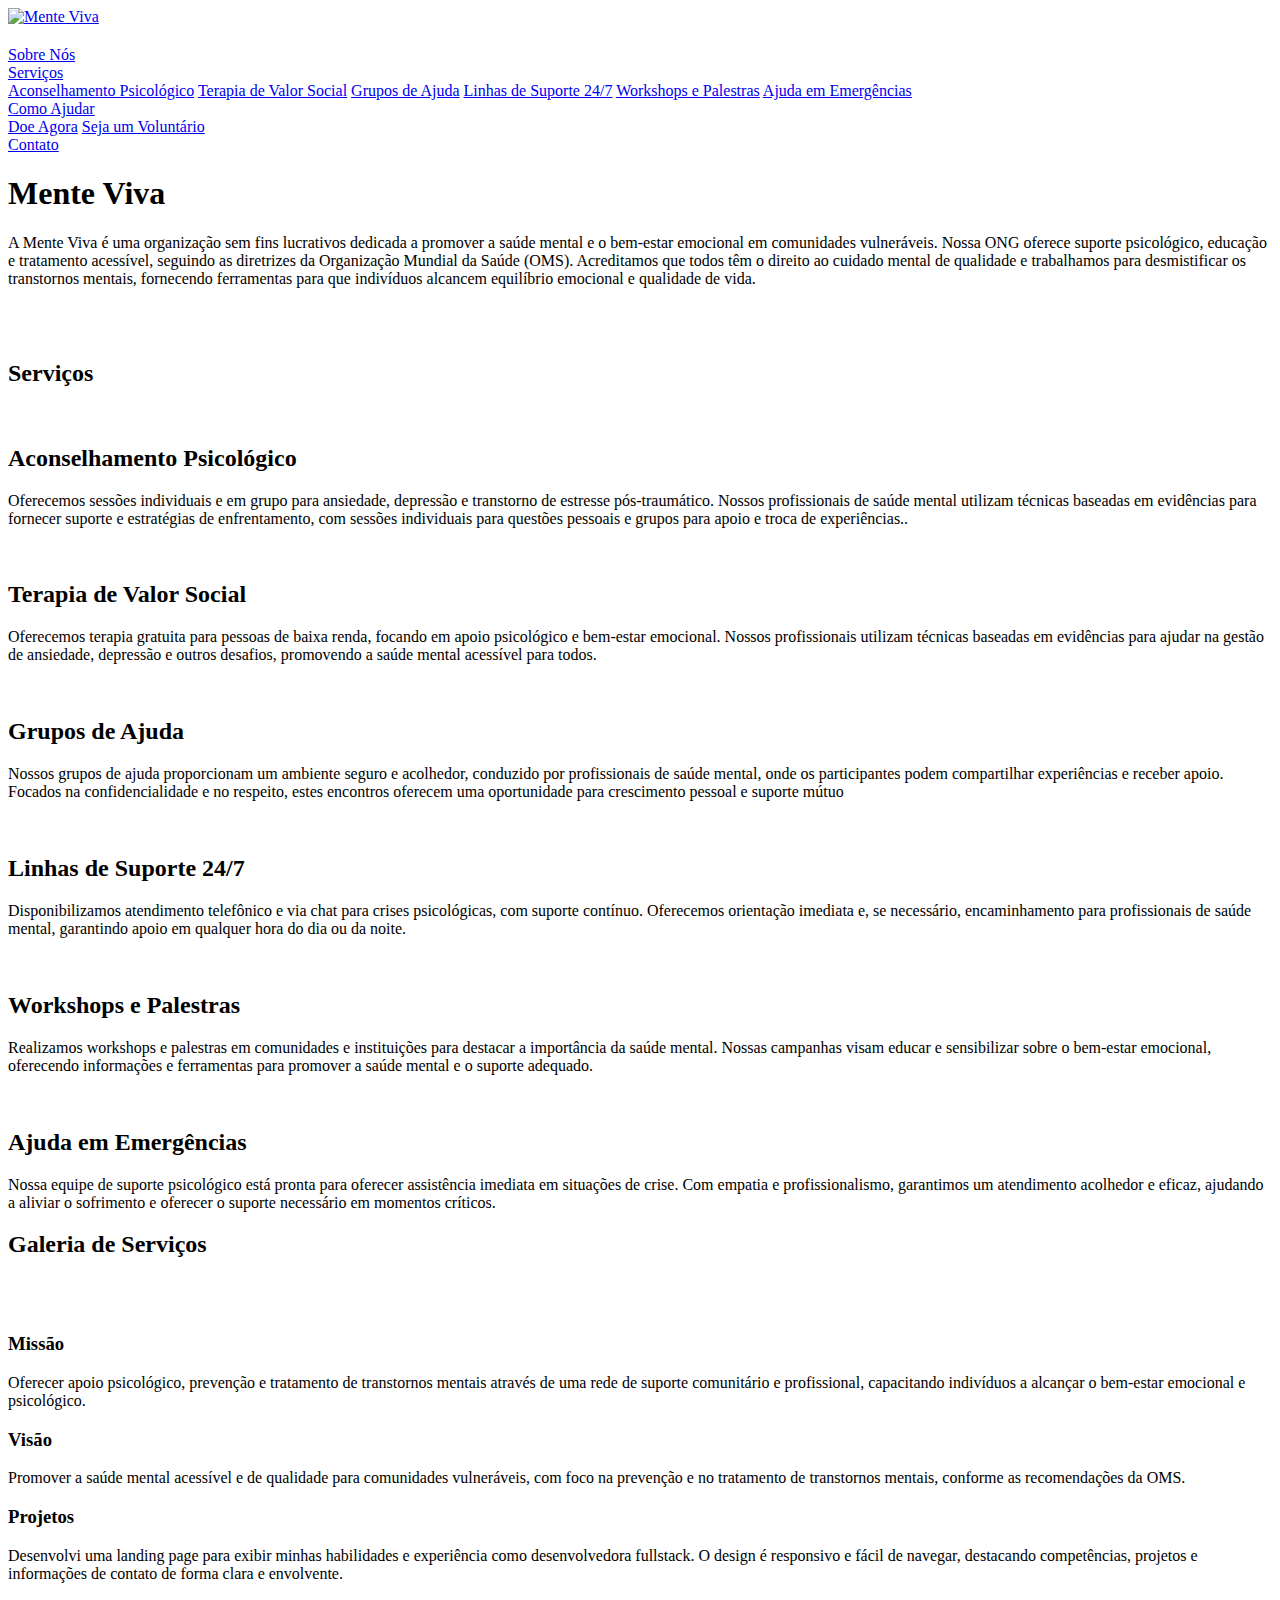
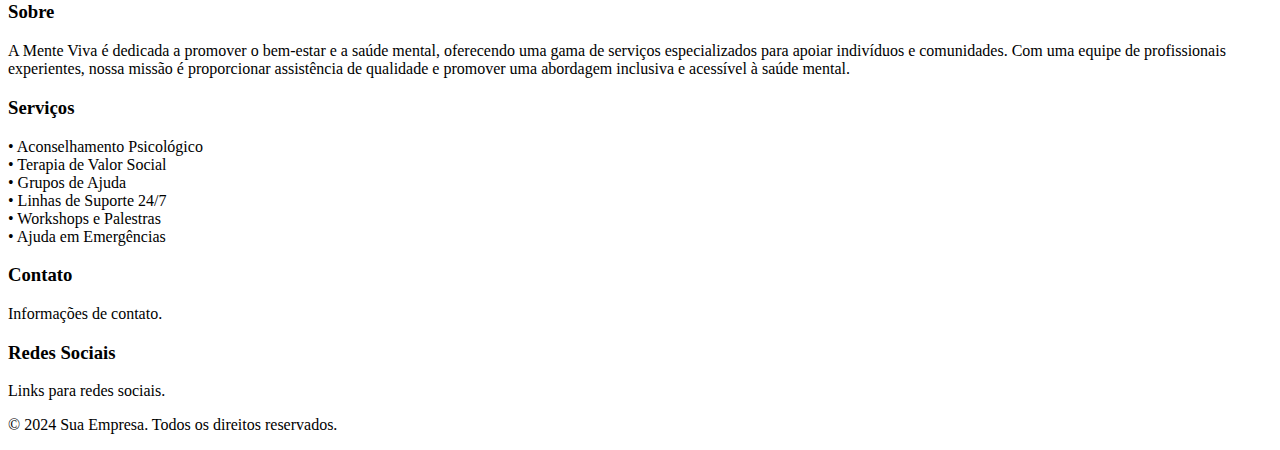
==== commit 0d86ba2f: "last commit" ====
--- a/mente-viva/menteviva.html
+++ b/mente-viva/menteviva.html
@@ -11,74 +11,6 @@
   <link href="/projeto-final-curso/mente-viva/assets/images/favicon.png" rel="shortcut icon" type="image/x-icon">
 
 
-  <style>
-    .wf-force-outline-none[tabindex="-1"]:focus {
-      outline: none;
-    }
-
-    .vue-notification-group {
-      display: block;
-      position: fixed;
-      z-index: 5000;
-    }
-
-    .vue-notification-wrapper {
-      display: block;
-      overflow: hidden;
-      width: 100%;
-      margin: 0;
-      padding: 0;
-    }
-
-    .notification-title {
-      font-weight: 600;
-    }
-
-    .vue-notification-template {
-      display: block;
-      box-sizing: border-box;
-      background: white;
-      text-align: left;
-    }
-
-    .vue-notification {
-      display: block;
-      box-sizing: border-box;
-      text-align: left;
-      font-size: 12px;
-      padding: 10px;
-      margin: 0 5px 5px;
-      color: #fff;
-      background: #44A4FC;
-      border-left: 5px solid #187FE7;
-    }
-
-    .vue-notification.warn {
-      background: #ffb648;
-      border-left-color: #f48a06;
-    }
-
-    .vue-notification.error {
-      background: #E54D42;
-      border-left-color: #b82e24;
-    }
-
-    .vue-notification.success {
-      background: #68CD86;
-      border-left-color: #42a85f;
-    }
-
-    .vn-fade-enter-active,
-    .vn-fade-leave-active,
-    .vn-fade-move {
-      transition: all .5s;
-    }
-
-    .vn-fade-enter-from,
-    .vn-fade-leave-to {
-      opacity: 0;
-    }
-  </style>
 </head>
 
 <!DOCTYPE html>
@@ -213,70 +145,77 @@
 
 
 
-       <div class="w-layout-blockcontainer container-3 w-container">
-      <div class="div-block">
-        <img src="/projeto-final-curso/mente-viva/assets/images/dialogo.png" loading="lazy"
-          sizes="60px" alt="" class="image-3">
-        <h2>Aconselhamento Psicológico</h2>
-        <p>Oferecemos sessões individuais e em grupo para ansiedade, depressão e transtorno de estresse pós-traumático.
-          Nossos profissionais de saúde mental utilizam técnicas baseadas em evidências para fornecer suporte e
-          estratégias de enfrentamento, com sessões individuais para questões pessoais e grupos para apoio e troca de
-          experiências..</p>
+      <div class="w-layout-blockcontainer container-3 w-container">
+        <div class="div-block">
+          <img src="/projeto-final-curso/mente-viva/assets/images/dialogo.png" loading="lazy" sizes="60px" alt=""
+            class="image-3">
+          <h2>Aconselhamento Psicológico</h2>
+          <p>Oferecemos sessões individuais e em grupo para ansiedade, depressão e transtorno de estresse
+            pós-traumático.
+            Nossos profissionais de saúde mental utilizam técnicas baseadas em evidências para fornecer suporte e
+            estratégias de enfrentamento, com sessões individuais para questões pessoais e grupos para apoio e troca de
+            experiências..</p>
+        </div>
+        <div class="div-block">
+          <img src="/projeto-final-curso/mente-viva/assets/images/terapia sci.png" loading="lazy" sizes="60px" alt=""
+            class="image-3">
+          <h2 class="heading-3">Terapia de Valor Social</h2>
+          <p>Oferecemos terapia gratuita para pessoas de baixa renda, focando em apoio psicológico e bem-estar
+            emocional.
+            Nossos profissionais utilizam técnicas baseadas em evidências para ajudar na gestão de ansiedade, depressão
+            e
+            outros desafios, promovendo a saúde mental acessível para todos.</p>
+        </div>
+        <div class="div-block">
+          <img src="/projeto-final-curso/mente-viva/assets/images/grupo aju.png" loading="lazy" sizes="60px" alt=""
+            class="image-3">
+          <h2>Grupos de Ajuda</h2>
+          <p>Nossos grupos de ajuda proporcionam um ambiente seguro e acolhedor, conduzido por profissionais de saúde
+            mental, onde os participantes podem compartilhar experiências e receber apoio. Focados na confidencialidade
+            e
+            no respeito, estes encontros oferecem uma oportunidade para crescimento pessoal e suporte mútuo</p>
+        </div>
+
+
       </div>
-      <div class="div-block">
-        <img src="/projeto-final-curso/mente-viva/assets/images/terapia sci.png" loading="lazy" sizes="60px"
-          alt="" class="image-3">
-        <h2 class="heading-3">Terapia de Valor Social</h2>
-        <p>Oferecemos terapia gratuita para pessoas de baixa renda, focando em apoio psicológico e bem-estar emocional.
-          Nossos profissionais utilizam técnicas baseadas em evidências para ajudar na gestão de ansiedade, depressão e
-          outros desafios, promovendo a saúde mental acessível para todos.</p>
-      </div>
-      <div class="div-block">
-        <img src="/projeto-final-curso/mente-viva/assets/images/grupo aju.png" loading="lazy"
-          sizes="60px" alt="" class="image-3">
-        <h2>Grupos de Ajuda</h2>
-        <p>Nossos grupos de ajuda proporcionam um ambiente seguro e acolhedor, conduzido por profissionais de saúde
-          mental, onde os participantes podem compartilhar experiências e receber apoio. Focados na confidencialidade e
-          no respeito, estes encontros oferecem uma oportunidade para crescimento pessoal e suporte mútuo</p>
-      </div>
-
-
-    </div>
-
-
-    <section class="section-2">
-      <div class="w-layout-blockcontainer container-4 w-container">
-        <div class="div-block">
-          <img src="/projeto-final-curso/mente-viva/assets/images/linha de aju.png" loading="lazy"
-            sizes="60px" alt="" class="image-3">
-          <h2>Linhas de Suporte 24/7</h2>
-          <p>Disponibilizamos atendimento telefônico e via chat para crises psicológicas, com suporte contínuo.
-            Oferecemos
-            orientação imediata e, se necessário, encaminhamento para profissionais de saúde mental, garantindo apoio em
-            qualquer hora do dia ou da noite.</p>
-        </div>
-        <div class="div-block">
-          <img src="/projeto-final-curso/mente-viva/assets/images/palestra.png" loading="lazy"
-            sizes="60px" alt="" class="image-3">
-          <h2 class="heading-3">Workshops e Palestras</h2>
-          <p>Realizamos workshops e palestras em comunidades e instituições para destacar a importância da saúde mental.
-            Nossas campanhas visam educar e sensibilizar sobre o bem-estar emocional, oferecendo informações e
-            ferramentas
-            para promover a saúde mental e o suporte adequado.</p>
-        </div>
-        <div class="div-block">
-          <img src="/projeto-final-curso/mente-viva/assets/images/emergencia.png" loading="lazy"
-            sizes="60px" alt="" class="image-3">
-          <h2 class="heading-3">Ajuda em Emergências</h2>
-          <p>Nossa equipe de suporte psicológico está pronta para oferecer assistência imediata em situações de crise.
-            Com
-            empatia e profissionalismo, garantimos um atendimento acolhedor e eficaz, ajudando a aliviar o sofrimento e
-            oferecer o suporte necessário em momentos críticos.
-
-          </p>
-        </div>
-
-      </div>
+
+
+      <section class="section-2">
+        <div class="w-layout-blockcontainer container-4 w-container">
+          <div class="div-block">
+            <img src="/projeto-final-curso/mente-viva/assets/images/linha de aju.png" loading="lazy" sizes="60px" alt=""
+              class="image-3">
+            <h2>Linhas de Suporte 24/7</h2>
+            <p>Disponibilizamos atendimento telefônico e via chat para crises psicológicas, com suporte contínuo.
+              Oferecemos
+              orientação imediata e, se necessário, encaminhamento para profissionais de saúde mental, garantindo apoio
+              em
+              qualquer hora do dia ou da noite.</p>
+          </div>
+          <div class="div-block">
+            <img src="/projeto-final-curso/mente-viva/assets/images/palestra.png" loading="lazy" sizes="60px" alt=""
+              class="image-3">
+            <h2 class="heading-3">Workshops e Palestras</h2>
+            <p>Realizamos workshops e palestras em comunidades e instituições para destacar a importância da saúde
+              mental.
+              Nossas campanhas visam educar e sensibilizar sobre o bem-estar emocional, oferecendo informações e
+              ferramentas
+              para promover a saúde mental e o suporte adequado.</p>
+          </div>
+          <div class="div-block">
+            <img src="/projeto-final-curso/mente-viva/assets/images/emergencia.png" loading="lazy" sizes="60px" alt=""
+              class="image-3">
+            <h2 class="heading-3">Ajuda em Emergências</h2>
+            <p>Nossa equipe de suporte psicológico está pronta para oferecer assistência imediata em situações de crise.
+              Com
+              empatia e profissionalismo, garantimos um atendimento acolhedor e eficaz, ajudando a aliviar o sofrimento
+              e
+              oferecer o suporte necessário em momentos críticos.
+
+            </p>
+          </div>
+
+        </div>
 
 
 
@@ -329,16 +268,10 @@
             </div>
           </div>
         </section>
-      </body>
-
-
-
-      <head>
-        <meta charset="UTF-8">
-        <meta name="viewport" content="width=device-width, initial-scale=1.0">
-        <title>Contato</title>
-        <link rel="stylesheet" href="styles.css"> <!-- Certifique-se de incluir seu arquivo CSS -->
-      </head>
+      
+
+
+
 
 
       <!-- Início da Sobre Nós -->
@@ -359,74 +292,35 @@
                   <p>Promover a saúde mental acessível e de qualidade para comunidades vulneráveis, com foco na
                     prevenção e no tratamento de transtornos mentais, conforme as recomendações da OMS.</p>
                 </div>
+
+
+                <h3>Projetos</h3>
+                <div class="missao">
+
+                  <div>
+
+
+                    <div class="fundoDesfocado">
+                      <p>Desenvolvi uma landing page para exibir minhas habilidades e experiência como desenvolvedora
+                        fullstack.
+                        O
+                        design é responsivo e fácil de navegar, destacando competências, projetos e informações de
+                        contato de
+                        forma
+                        clara e envolvente.</p>
+
+                    </div>
+
+
       </section>
       <!-- Fim da Seção Sobre Nós -->
 
 
 
 
-      <!-- Início da Sobre Nós -->
-      <section id="sobre-nos">
-        <h3>Projetos</h3>
-        <div class="missao">
-
-          <div>
-
-
-            <div class="fundoDesfocado">
-              <p>Desenvolvi uma landing page para exibir minhas habilidades e experiência como desenvolvedora fullstack.
-                O
-                design é responsivo e fácil de navegar, destacando competências, projetos e informações de contato de
-                forma
-                clara e envolvente.</p>
-
-            </div>
-
-
-      </section>
-      <!-- Fim da Seção Sobre Nós -->
-
-
-
-
-
-
-
-      <body>
-
-
-
-        <!-- Rodapé -->
-        <footer class="footer">
-          <div class="footer-container">
-            <div class="footer-item">
-              <h3>Sobre</h3>
-              <p>A Mente Viva é dedicada a promover o bem-estar e a saúde mental, oferecendo uma gama de serviços
-                especializados para apoiar indivíduos e comunidades. Com uma equipe de profissionais experientes, nossa
-                missão é proporcionar assistência de qualidade e promover uma abordagem inclusiva e acessível à saúde
-                mental.</p>
-            </div>
-            <div class="footer-item">
-              <h3>Serviços</h3>
-              <p>Descrição dos serviços oferecidos.</p>
-            </div>
-            <div class="footer-item">
-              <h3>Contato</h3>
-              <p>Informações de contato.</p>
-            </div>
-            <div class="footer-item">
-              <h3>Redes Sociais</h3>
-              <p>Links para redes sociais.</p>
-            </div>
-          </div>
-
-          <div class="footer-bottom">
-            <p>&copy; 2024 Sua Empresa. Todos os direitos reservados.</p>
-          </div>
-        </footer>
-
-        <script src="https://cdn.prod.website-files.com/js/webflow.js" type="text/javascript"></script>
-      </body>
+
+
+
 
 
 
@@ -443,14 +337,12 @@
           </div>
           <div class="footer-item">
             <h3>Serviços</h3>
-            <p> 
-              • Aconselhamento Psicológico<br>
+            <p> • Aconselhamento Psicológico<br>
               • Terapia de Valor Social<br>
               • Grupos de Ajuda<br>
               • Linhas de Suporte 24/7<br>
               • Workshops e Palestras<br>
-              • Ajuda em Emergências
-            </p>
+              • Ajuda em Emergências</p>
           </div>
           <div class="footer-item">
             <h3>Contato</h3>
@@ -463,11 +355,13 @@
         </div>
 
         <div class="footer-bottom">
-          <p>&copy; 2024 Mente Viva. Todos os direitos reservados.</p>
+          <p>&copy; 2024 Sua Empresa. Todos os direitos reservados.</p>
         </div>
       </footer>
 
-   
-</body>
-
-</html>+
+
+
+
+
+      </html>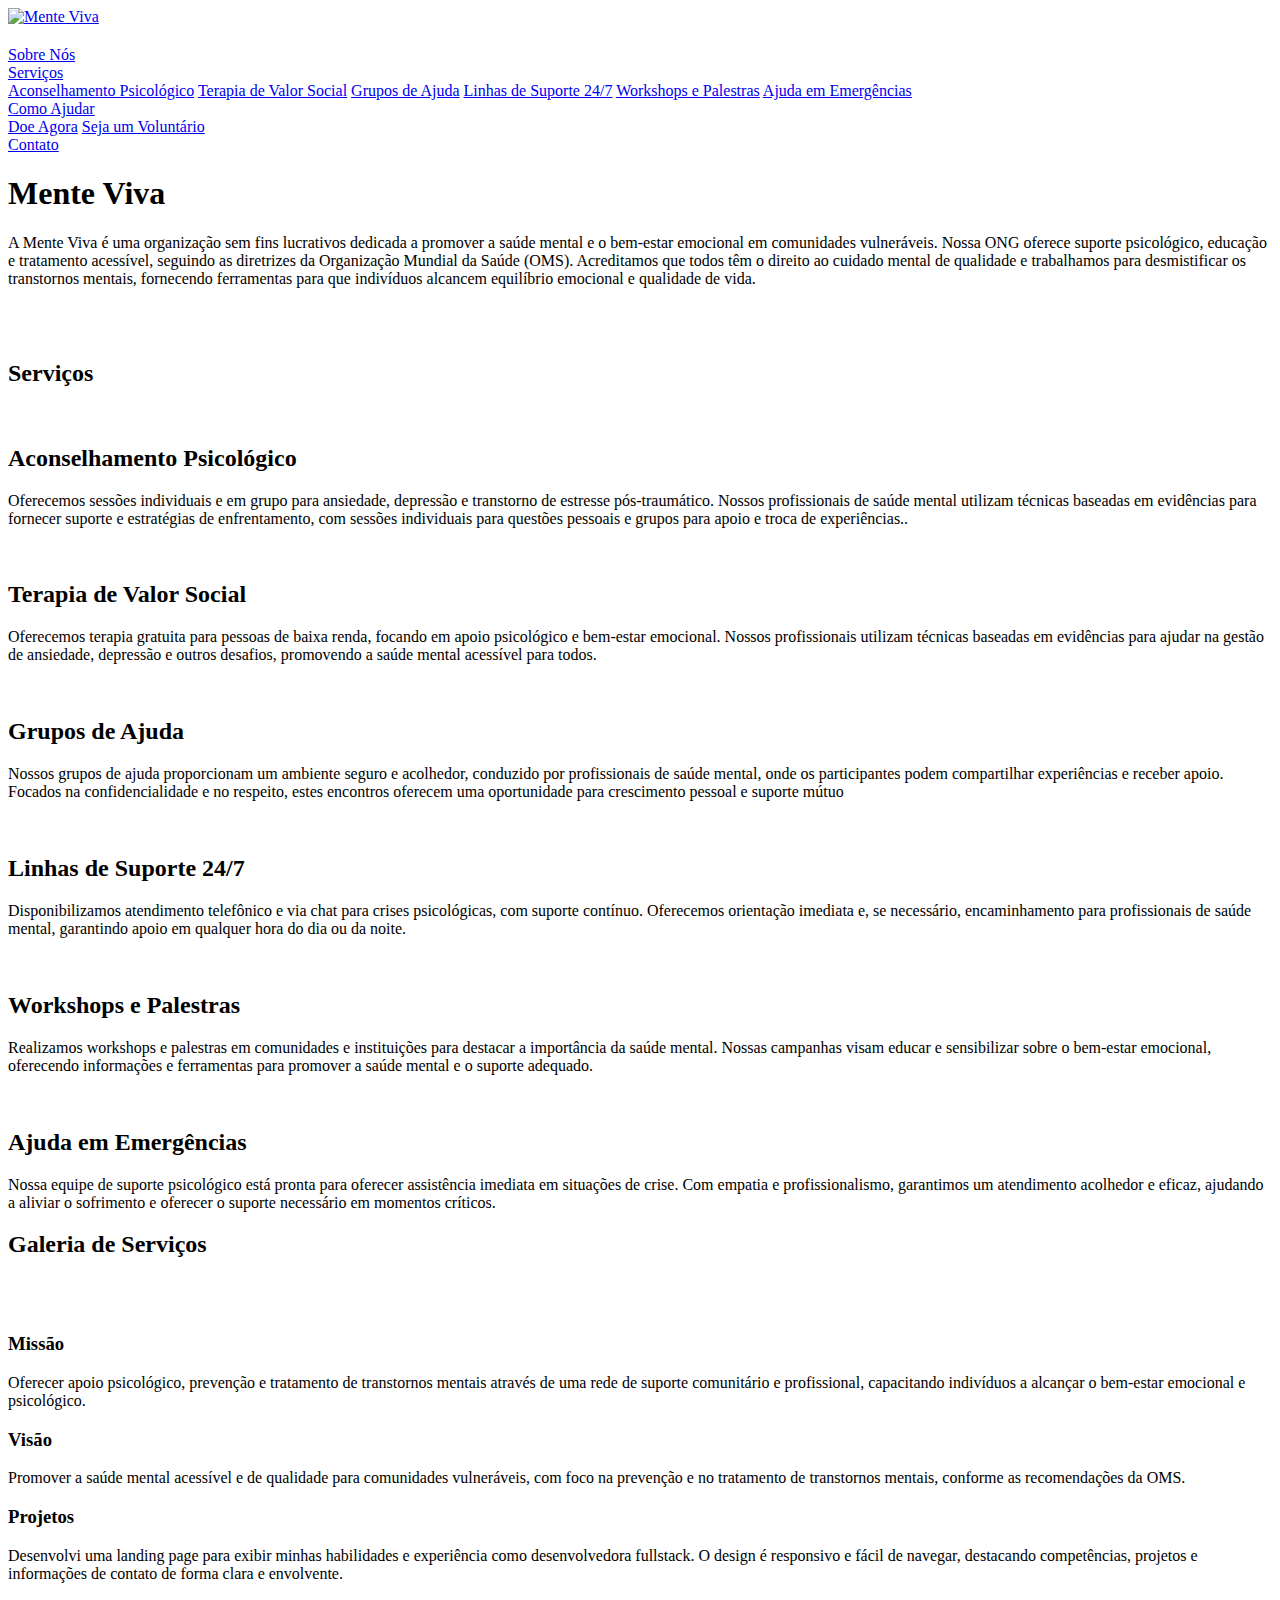
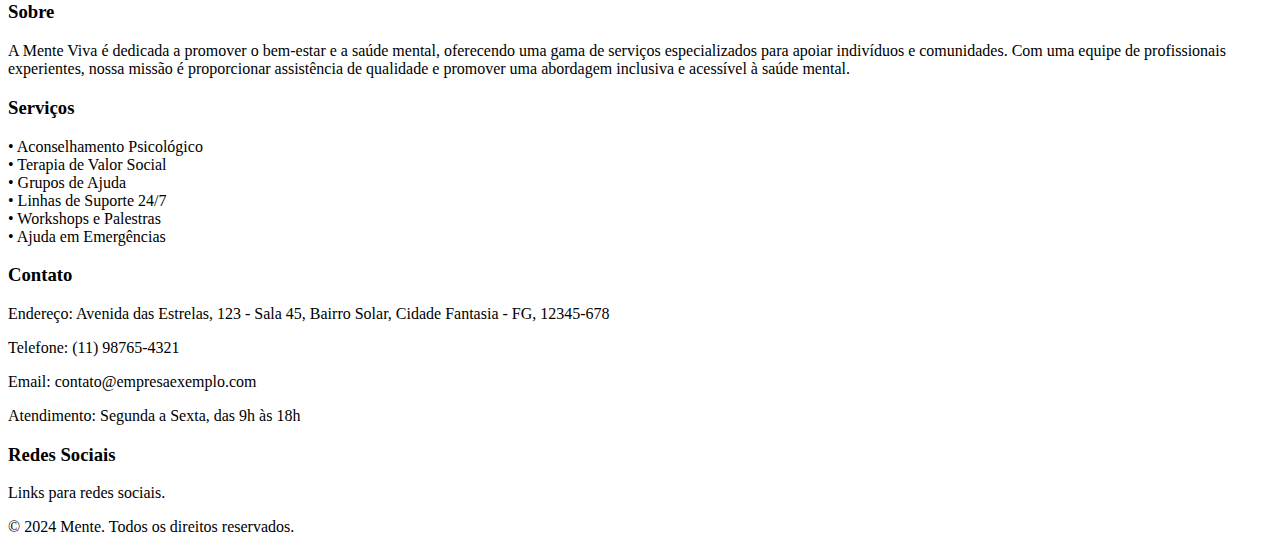
==== commit 1fe86886: "last commit" ====
--- a/mente-viva/menteviva.html
+++ b/mente-viva/menteviva.html
@@ -346,8 +346,12 @@
           </div>
           <div class="footer-item">
             <h3>Contato</h3>
-            <p>Informações de contato.</p>
-          </div>
+            <p>Endereço: Avenida das Estrelas, 123 - Sala 45, Bairro Solar, Cidade Fantasia - FG, 12345-678</p>
+            <p>Telefone: (11) 98765-4321</p>
+            <p>Email: contato@empresaexemplo.com</p>
+            <p>Atendimento: Segunda a Sexta, das 9h às 18h</p>
+          </div>
+          
           <div class="footer-item">
             <h3>Redes Sociais</h3>
             <p>Links para redes sociais.</p>
@@ -355,7 +359,7 @@
         </div>
 
         <div class="footer-bottom">
-          <p>&copy; 2024 Sua Empresa. Todos os direitos reservados.</p>
+          <p>&copy; 2024 Mente. Todos os direitos reservados.</p>
         </div>
       </footer>
 
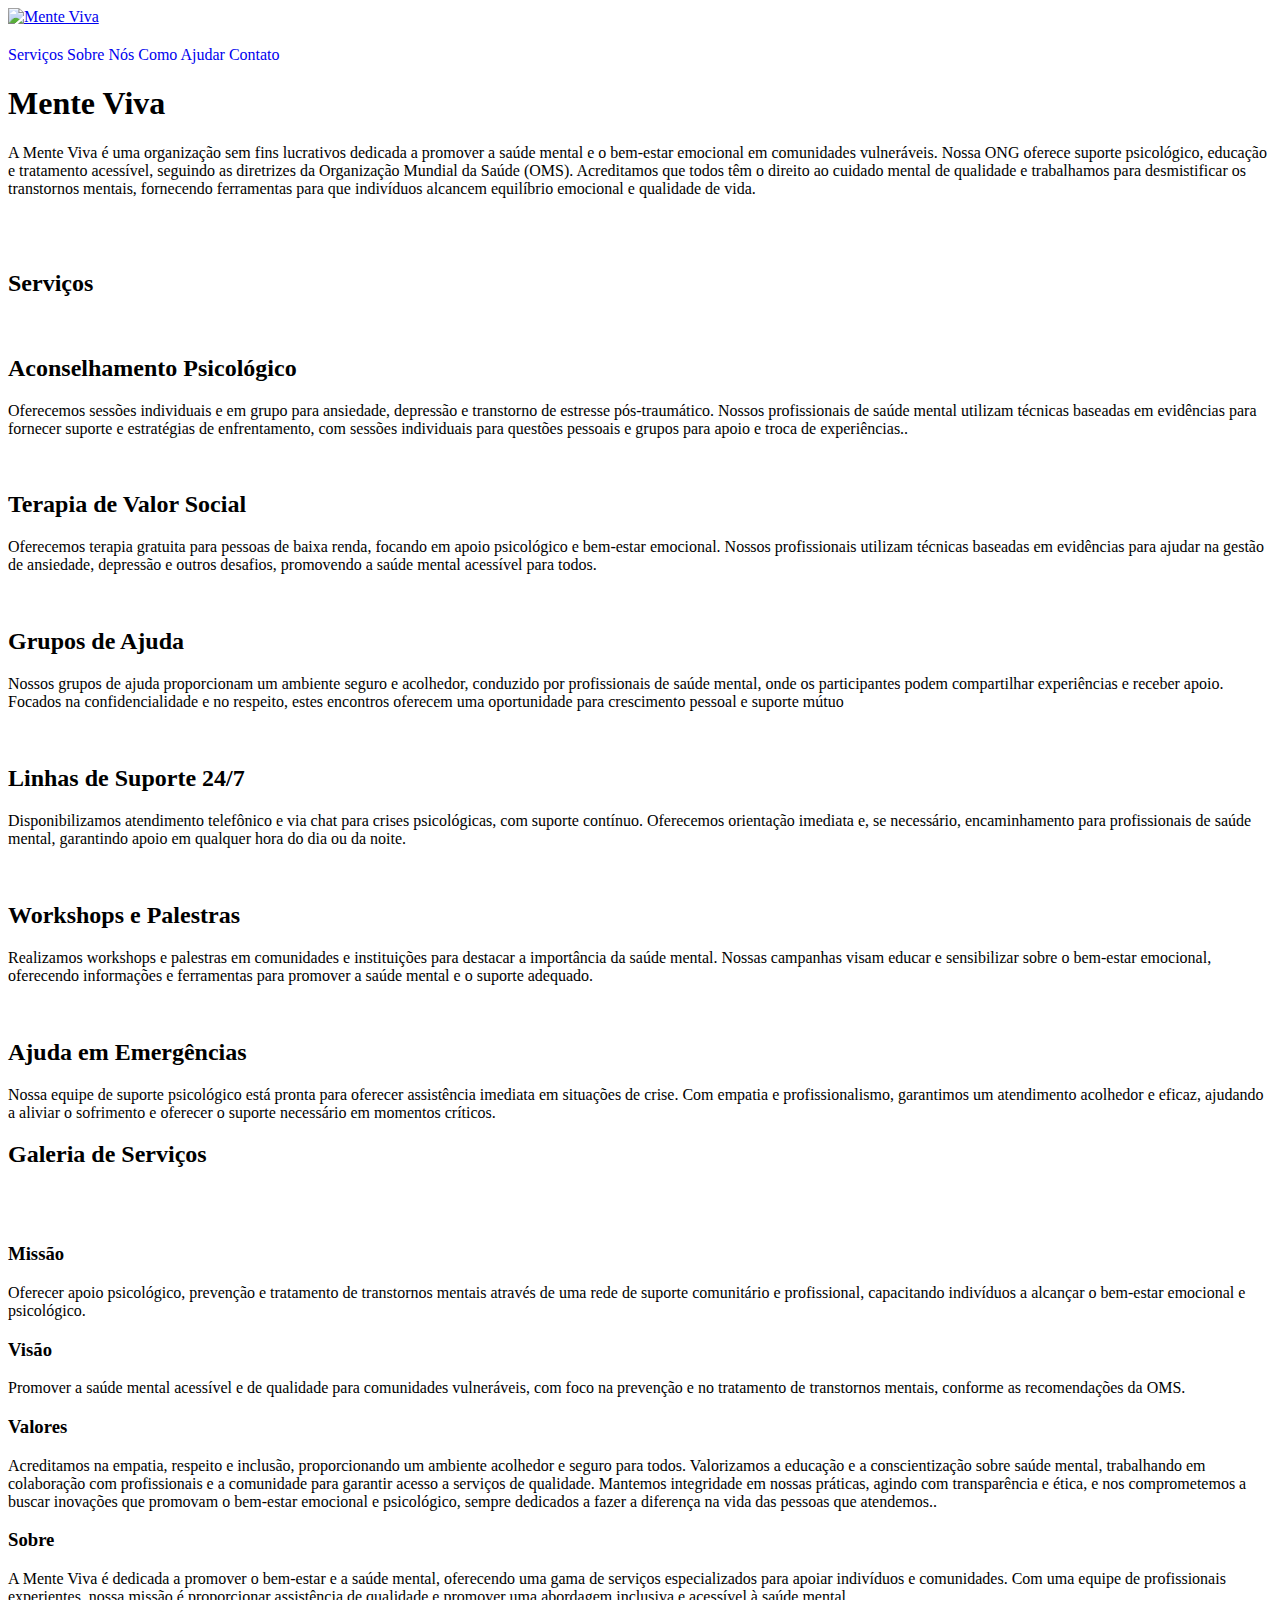
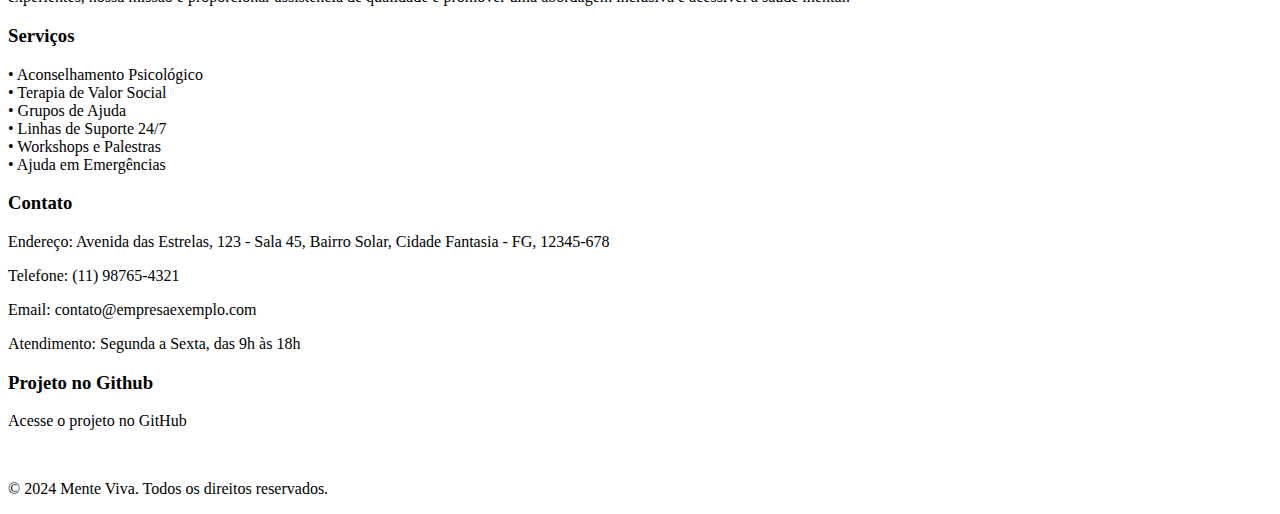
==== commit 9a49ad28: "last commit" ====
--- a/mente-viva/menteviva.html
+++ b/mente-viva/menteviva.html
@@ -52,40 +52,17 @@
           <!-- Wrapper para alinhar os itens na mesma linha -->
           <div class="nav-wrapper">
 
-            <!-- Menu Dropdown 'Sobre Nós' -->
-            <div class="w-dropdown">
-              <a href="#sobre-nos" class="nav-link-5 w-nav-link w-dropdown-toggle">Sobre Nós</a>
-            </div>
-
-            <!-- Menu Dropdown 'Serviços' -->
-            <div class="w-dropdown">
-              <a href="#servicos" class="nav-link-6 w-nav-link w-dropdown-toggle">Serviços</a>
-              <div class="w-dropdown-list">
-                <a href="#aconselhamento" class="w-dropdown-link">Aconselhamento Psicológico</a>
-                <a href="#terapia-social" class="w-dropdown-link">Terapia de Valor Social</a>
-                <a href="#grupos-ajuda" class="w-dropdown-link">Grupos de Ajuda</a>
-                <a href="#suporte" class="w-dropdown-link">Linhas de Suporte 24/7</a>
-                <a href="#workshops" class="w-dropdown-link">Workshops e Palestras</a>
-                <a href="#emergencias" class="w-dropdown-link">Ajuda em Emergências</a>
-              </div>
-            </div>
-
-            <!-- Menu Dropdown 'Como Ajudar' -->
-            <div class="w-dropdown">
-              <a href="#como-ajudar" class="nav-link-8 w-nav-link w-dropdown-toggle">Como Ajudar</a>
-              <div class="w-dropdown-list">
-                <a href="#doe-agora" class="w-dropdown-link">Doe Agora</a>
-                <a href="#voluntario" class="w-dropdown-link">Seja um Voluntário</a>
-              </div>
-            </div>
-
-            <!-- Menu Dropdown 'Contato' -->
-            <div class="w-dropdown">
-              <a href="#contato" class="nav-link-9 w-nav-link w-dropdown-toggle">Contato</a>
-            </div>
+            <a href="#servicos" class="nav-link-6 w-nav-link" style="text-decoration: none;">Serviços</a>
+
+            <a href="#sobre-nos" class="nav-link-5 w-nav-link" style="text-decoration: none;">Sobre Nós</a>
+
+            <a href="#como-ajudar" class="nav-link-8 w-nav-link" style="text-decoration: none;">Como Ajudar</a>
+
+            <a href="#contato" class="nav-link-9 w-nav-link" style="text-decoration: none;">Contato</a>
 
           </div>
         </nav>
+
       </div>
     </header>
 
@@ -136,7 +113,7 @@
 
 
 
-    <section class="section-2">
+    <section class="section-2" id="servicos">
       <br>
       <h2 class="titulo-servicos">Serviços</h2>
 
@@ -268,52 +245,51 @@
             </div>
           </div>
         </section>
-      
-
-
-
-
-
-      <!-- Início da Sobre Nós -->
-      <section id="sobre-nos">
-        <h3>Missão</h3>
-        <div class="missao">
-          <div>
-            <div class="fundoDesfocado">
-              <p>Oferecer apoio psicológico, prevenção e tratamento de transtornos mentais através de uma rede de
-                suporte comunitário e profissional, capacitando indivíduos a alcançar o bem-estar emocional e
-                psicológico.</p>
-            </div>
-
-            <h3>Visão</h3>
-            <div class="visao">
-              <div>
-                <div class="fundoDesfocado">
-                  <p>Promover a saúde mental acessível e de qualidade para comunidades vulneráveis, com foco na
-                    prevenção e no tratamento de transtornos mentais, conforme as recomendações da OMS.</p>
-                </div>
-
-
-                <h3>Projetos</h3>
-                <div class="missao">
-
-                  <div>
-
-
-                    <div class="fundoDesfocado">
-                      <p>Desenvolvi uma landing page para exibir minhas habilidades e experiência como desenvolvedora
-                        fullstack.
-                        O
-                        design é responsivo e fácil de navegar, destacando competências, projetos e informações de
-                        contato de
-                        forma
-                        clara e envolvente.</p>
-
-                    </div>
-
-
-      </section>
-      <!-- Fim da Seção Sobre Nós -->
+
+
+
+
+
+
+        <!-- Início da Sobre Nós -->
+        <section id="sobre-nos">
+          <h3>Missão</h3>
+          <div class="missao">
+            <div>
+              <div class="fundoDesfocado">
+                <p>Oferecer apoio psicológico, prevenção e tratamento de transtornos mentais através de uma rede de
+                  suporte comunitário e profissional, capacitando indivíduos a alcançar o bem-estar emocional e
+                  psicológico.</p>
+              </div>
+
+              <h3>Visão</h3>
+              <div class="visao">
+                <div>
+                  <div class="fundoDesfocado">
+                    <p>Promover a saúde mental acessível e de qualidade para comunidades vulneráveis, com foco na
+                      prevenção e no tratamento de transtornos mentais, conforme as recomendações da OMS.</p>
+                  </div>
+
+
+                  <h3>Valores</h3>
+                  <div class="missao">
+
+                    <div>
+
+
+                      <div class="fundoDesfocado">
+                        <p>Acreditamos na empatia, respeito e inclusão, proporcionando um ambiente acolhedor e seguro
+                          para todos. Valorizamos a educação e a conscientização sobre saúde mental, trabalhando em
+                          colaboração com profissionais e a comunidade para garantir acesso a serviços de qualidade.
+                          Mantemos integridade em nossas práticas, agindo com transparência e ética, e nos comprometemos
+                          a buscar inovações que promovam o bem-estar emocional e psicológico, sempre dedicados a fazer
+                          a diferença na vida das pessoas que atendemos..</p>
+
+                      </div>
+
+
+        </section>
+        <!-- Fim da Seção Sobre Nós -->
 
 
 
@@ -326,42 +302,48 @@
 
 
       <!-- Rodapé -->
-      <footer class="footer">
-        <div class="footer-container">
-          <div class="footer-item">
-            <h3>Sobre</h3>
-            <p>A Mente Viva é dedicada a promover o bem-estar e a saúde mental, oferecendo uma gama de serviços
-              especializados para apoiar indivíduos e comunidades. Com uma equipe de profissionais experientes, nossa
-              missão é proporcionar assistência de qualidade e promover uma abordagem inclusiva e acessível à saúde
-              mental.</p>
-          </div>
-          <div class="footer-item">
-            <h3>Serviços</h3>
-            <p> • Aconselhamento Psicológico<br>
-              • Terapia de Valor Social<br>
-              • Grupos de Ajuda<br>
-              • Linhas de Suporte 24/7<br>
-              • Workshops e Palestras<br>
-              • Ajuda em Emergências</p>
-          </div>
-          <div class="footer-item">
-            <h3>Contato</h3>
-            <p>Endereço: Avenida das Estrelas, 123 - Sala 45, Bairro Solar, Cidade Fantasia - FG, 12345-678</p>
-            <p>Telefone: (11) 98765-4321</p>
-            <p>Email: contato@empresaexemplo.com</p>
-            <p>Atendimento: Segunda a Sexta, das 9h às 18h</p>
-          </div>
-          
-          <div class="footer-item">
-            <h3>Redes Sociais</h3>
-            <p>Links para redes sociais.</p>
-          </div>
-        </div>
-
-        <div class="footer-bottom">
-          <p>&copy; 2024 Mente. Todos os direitos reservados.</p>
-        </div>
-      </footer>
+<footer class="footer" id="contato">
+  <div class="footer-container">
+    <div class="footer-item">
+      <h3>Sobre</h3>
+      <p>A Mente Viva é dedicada a promover o bem-estar e a saúde mental, oferecendo uma gama de serviços
+        especializados para apoiar indivíduos e comunidades. Com uma equipe de profissionais experientes, nossa
+        missão é proporcionar assistência de qualidade e promover uma abordagem inclusiva e acessível à saúde
+        mental.</p>
+    </div>
+    <div class="footer-item">
+      <h3>Serviços</h3>
+      <p> • Aconselhamento Psicológico<br>
+        • Terapia de Valor Social<br>
+        • Grupos de Ajuda<br>
+        • Linhas de Suporte 24/7<br>
+        • Workshops e Palestras<br>
+        • Ajuda em Emergências</p>
+    </div>
+    <div class="footer-item">
+      <h3>Contato</h3>
+      <p>Endereço: Avenida das Estrelas, 123 - Sala 45, Bairro Solar, Cidade Fantasia - FG, 12345-678</p>
+      <p>Telefone: (11) 98765-4321</p>
+      <p>Email: contato@empresaexemplo.com</p>
+      <p>Atendimento: Segunda a Sexta, das 9h às 18h</p>
+    </div>
+
+    <div class="footer-item">
+      <h3>Projeto no Github</h3>
+      <p>
+        <a href="https://github.com/leti-poliveira/projeto-final-curso.git" target="_blank" style="text-decoration: none; color: inherit;">
+          Acesse o projeto no GitHub
+        </a>
+      </p>
+    </div>
+    
+  </div>
+  <br>
+  <div class="footer-bottom">
+    <p>&copy; 2024 Mente Viva. Todos os direitos reservados.</p>
+  </div>
+</footer>
+
 
 
 
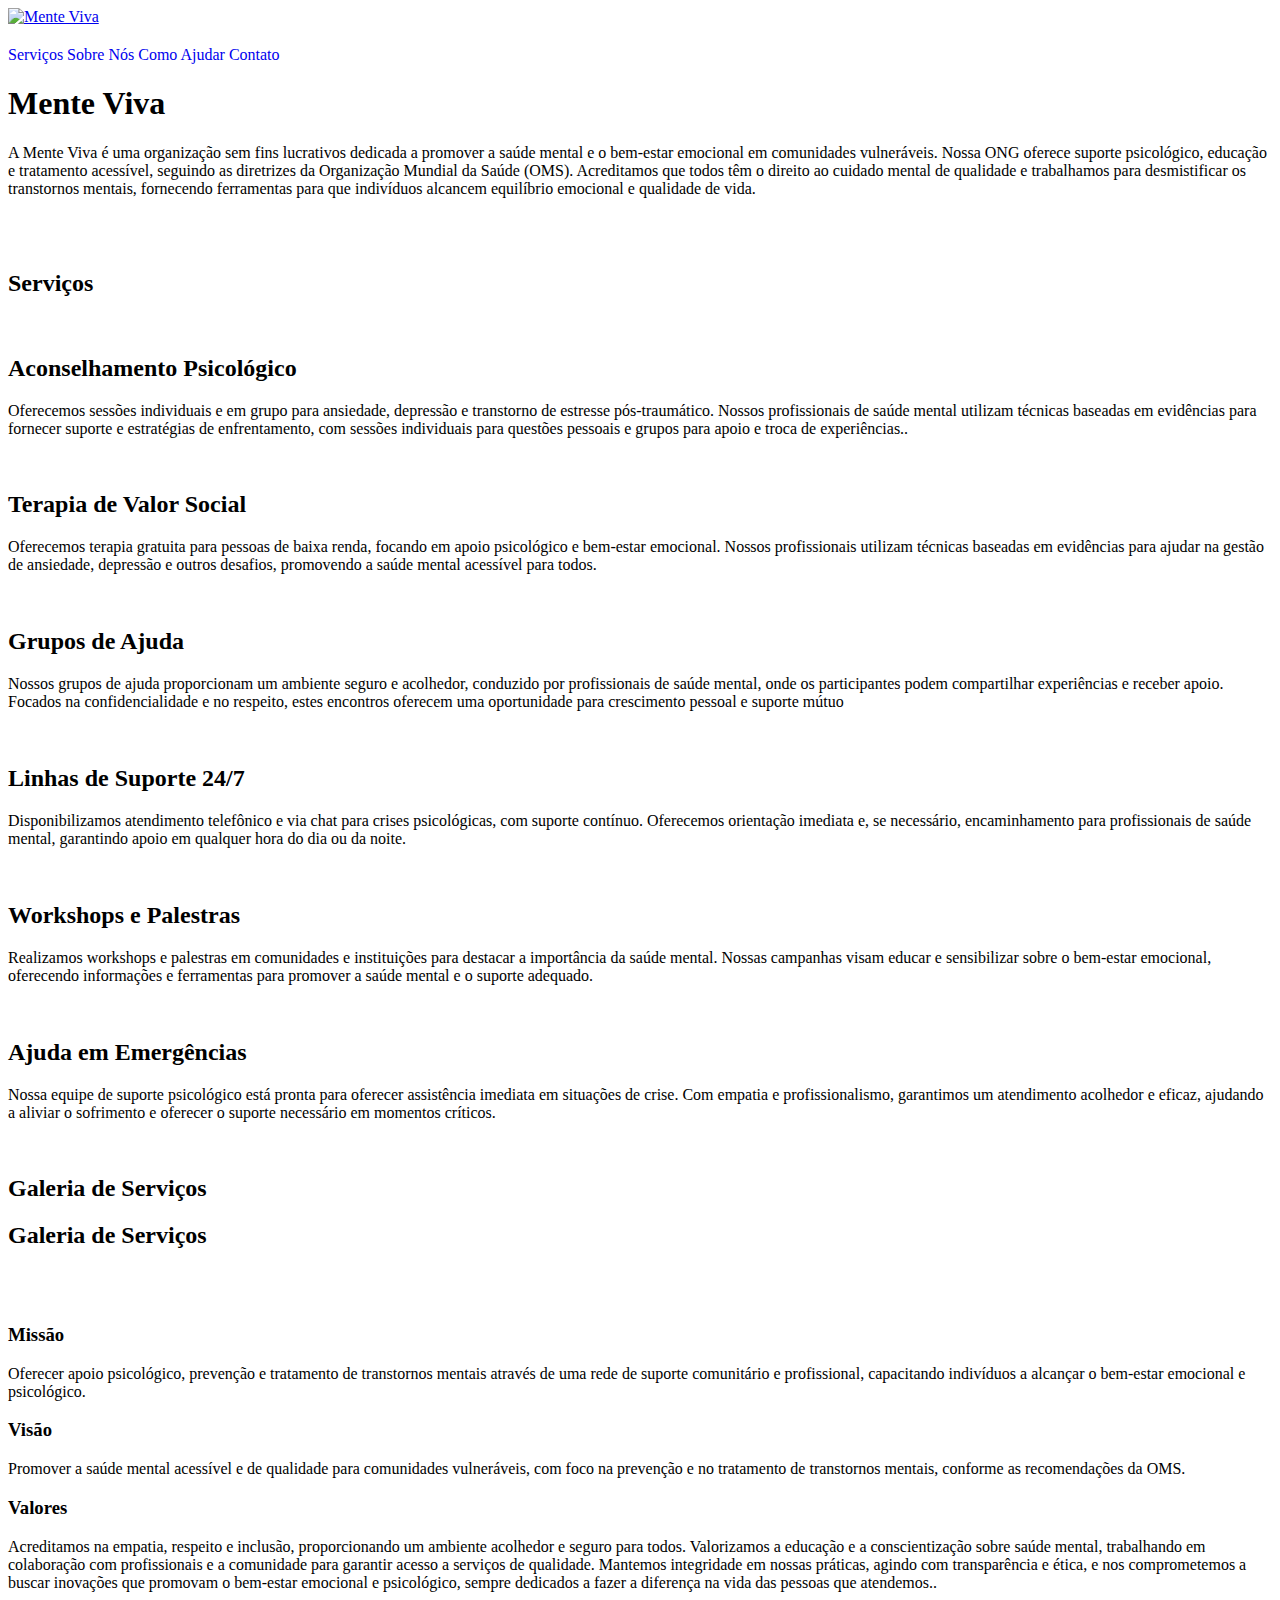
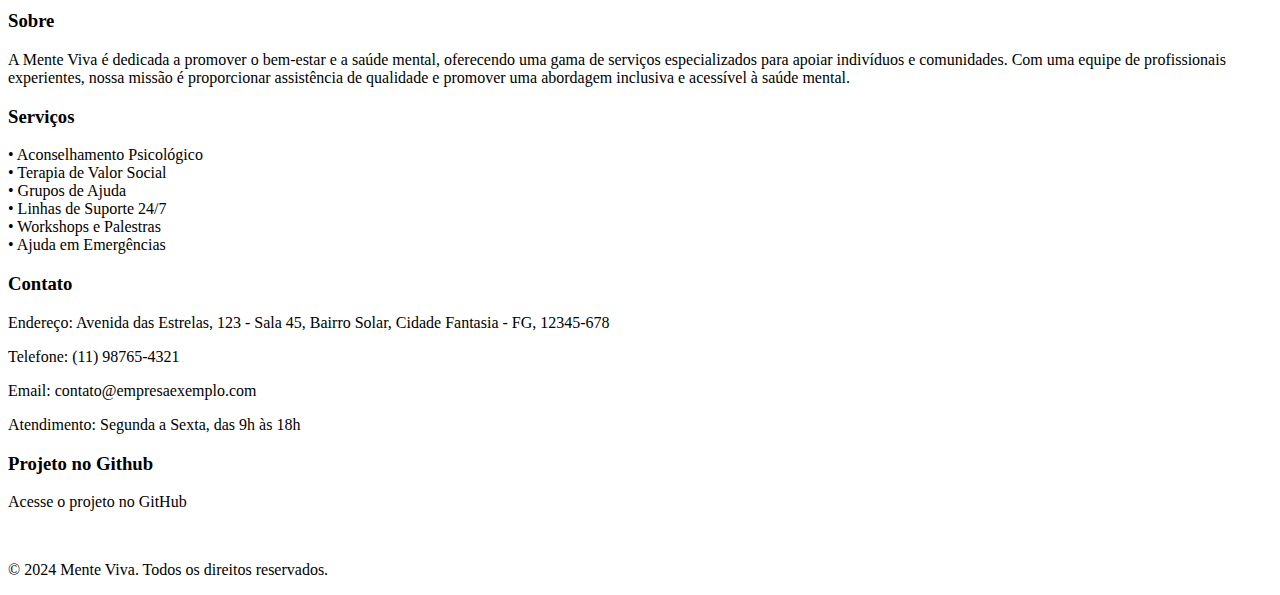
==== commit e0ec912e: "last commit" ====
--- a/mente-viva/menteviva.html
+++ b/mente-viva/menteviva.html
@@ -201,9 +201,11 @@
 
 
 
-
+        <section class="section-2" id="servicos">
+          <br>
+          <h2 class="titulo-servicos"> Galeria de Serviços</h2>
         <h2 class="heading-2">Galeria de Serviços</h2>
-      </section>
+      
 
       <!DOCTYPE html>
       <html lang="pt-BR">
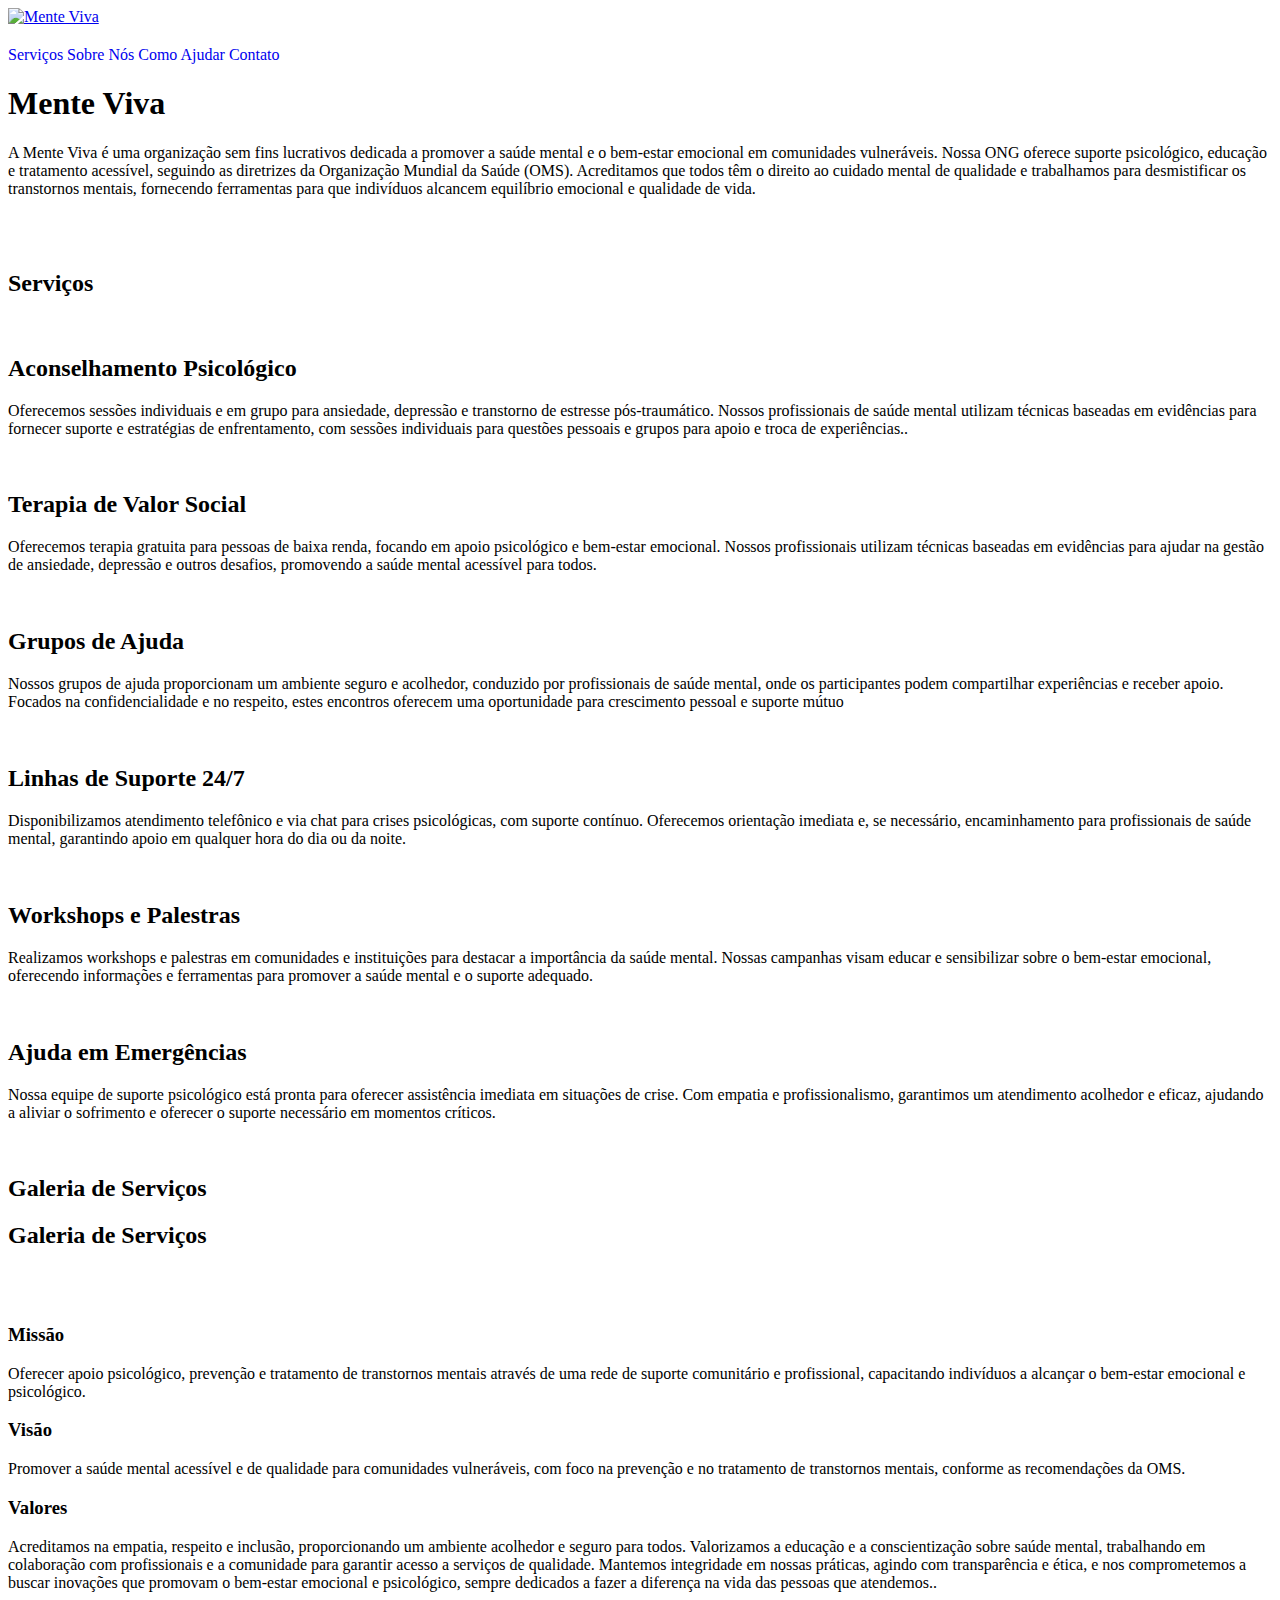
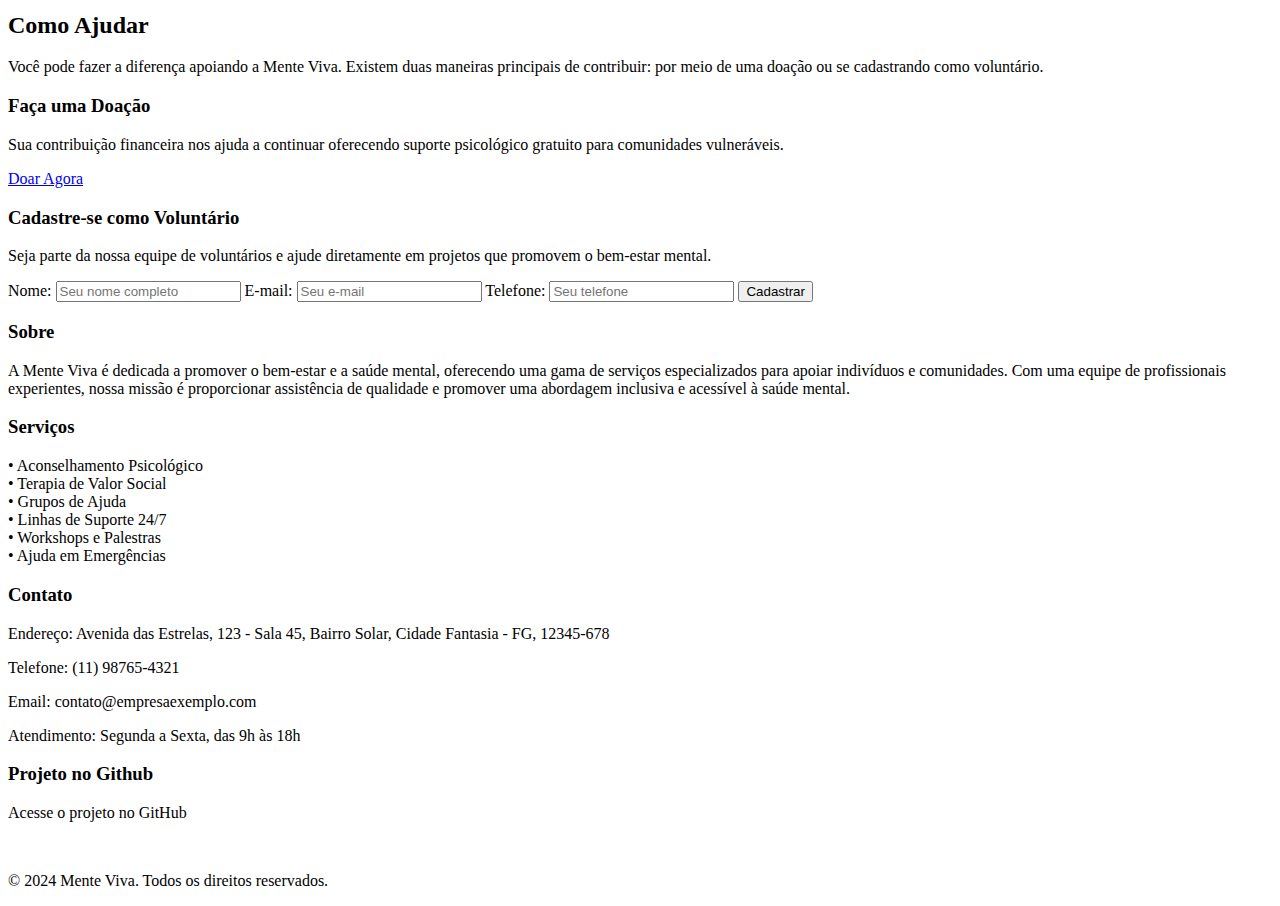
==== commit 86ba1212: "last commit" ====
--- a/mente-viva/menteviva.html
+++ b/mente-viva/menteviva.html
@@ -204,152 +204,195 @@
         <section class="section-2" id="servicos">
           <br>
           <h2 class="titulo-servicos"> Galeria de Serviços</h2>
-        <h2 class="heading-2">Galeria de Serviços</h2>
-      
-
-      <!DOCTYPE html>
-      <html lang="pt-BR">
-
-      <head>
-        <meta charset="UTF-8">
-        <meta name="viewport" content="width=device-width, initial-scale=1.0">
-        <title>Ajuda em Emergências</title>
-        <!-- Adicione aqui os links para seus arquivos CSS -->
-      </head>
-
-      <body>
-        <section class="section-3">
-          <div class="w-layout-blockcontainer w-container">
-            <div class="div-block-2">
-              <img src="/projeto-final-curso/mente-viva/assets/images/img1.jpeg" loading="lazy"
-                sizes="(max-width: 479px) 87vw, (max-width: 767px) 32vw, (max-width: 991px) 31vw, 302.67px" alt="">
-              <img src="/projeto-final-curso/mente-viva/assets/images/img2.jpeg" loading="lazy"
-                sizes="(max-width: 479px) 87vw, (max-width: 767px) 32vw, (max-width: 991px) 31vw, 302.67px" alt="">
-              <img src="/projeto-final-curso/mente-viva/assets/images/img3.jpg" loading="lazy"
-                sizes="(max-width: 479px) 87vw, (max-width: 767px) 32vw, (max-width: 991px) 31vw, 302.67px" alt="">
-              <img src="/projeto-final-curso/mente-viva/assets/images/img4.jpeg" loading="lazy"
-                sizes="(max-width: 479px) 87vw, (max-width: 767px) 32vw, (max-width: 991px) 31vw, 302.67px" alt="">
-            </div>
-          </div>
-        </section>
-
-        <section class="section-4">
-          <div class="w-layout-blockcontainer w-container">
-            <div class="div-block-2">
-              <img src="/projeto-final-curso/mente-viva/assets/images/img6.jpg" loading="lazy"
-                sizes="(max-width: 479px) 87vw, (max-width: 767px) 32vw, (max-width: 991px) 31vw, 302.67px" alt="">
-              <img src="/projeto-final-curso/mente-viva/assets/images/img5.jpg"
-                sizes="(max-width: 479px) 87vw, (max-width: 767px) 32vw, (max-width: 991px) 31vw, 302.67px" alt="">
-              <img src="/projeto-final-curso/mente-viva/assets/images/img7.jpg" loading="lazy"
-                sizes="(max-width: 479px) 87vw, (max-width: 767px) 32vw, (max-width: 991px) 31vw, 302.67px" alt="">
-              <img src="/projeto-final-curso/mente-viva/assets/images/img8.jpeg" loading="lazy"
-                sizes="(max-width: 479px) 87vw, (max-width: 767px) 32vw, (max-width: 991px) 31vw, 302.67px" alt="">
-            </div>
-          </div>
-        </section>
-
-
-
-
-
-
-        <!-- Início da Sobre Nós -->
-        <section id="sobre-nos">
-          <h3>Missão</h3>
-          <div class="missao">
-            <div>
-              <div class="fundoDesfocado">
-                <p>Oferecer apoio psicológico, prevenção e tratamento de transtornos mentais através de uma rede de
-                  suporte comunitário e profissional, capacitando indivíduos a alcançar o bem-estar emocional e
-                  psicológico.</p>
-              </div>
-
-              <h3>Visão</h3>
-              <div class="visao">
+          <h2 class="heading-2">Galeria de Serviços</h2>
+
+
+          <!DOCTYPE html>
+          <html lang="pt-BR">
+
+          <head>
+            <meta charset="UTF-8">
+            <meta name="viewport" content="width=device-width, initial-scale=1.0">
+            <title>Ajuda em Emergências</title>
+            <!-- Adicione aqui os links para seus arquivos CSS -->
+          </head>
+
+          <body>
+            <section class="section-3">
+              <div class="w-layout-blockcontainer w-container">
+                <div class="div-block-2">
+                  <img src="/projeto-final-curso/mente-viva/assets/images/img1.jpeg" loading="lazy"
+                    sizes="(max-width: 479px) 87vw, (max-width: 767px) 32vw, (max-width: 991px) 31vw, 302.67px" alt="">
+                  <img src="/projeto-final-curso/mente-viva/assets/images/img2.jpeg" loading="lazy"
+                    sizes="(max-width: 479px) 87vw, (max-width: 767px) 32vw, (max-width: 991px) 31vw, 302.67px" alt="">
+                  <img src="/projeto-final-curso/mente-viva/assets/images/img3.jpg" loading="lazy"
+                    sizes="(max-width: 479px) 87vw, (max-width: 767px) 32vw, (max-width: 991px) 31vw, 302.67px" alt="">
+                  <img src="/projeto-final-curso/mente-viva/assets/images/img4.jpeg" loading="lazy"
+                    sizes="(max-width: 479px) 87vw, (max-width: 767px) 32vw, (max-width: 991px) 31vw, 302.67px" alt="">
+                </div>
+              </div>
+            </section>
+
+            <section class="section-4">
+              <div class="w-layout-blockcontainer w-container">
+                <div class="div-block-2">
+                  <img src="/projeto-final-curso/mente-viva/assets/images/img6.jpg" loading="lazy"
+                    sizes="(max-width: 479px) 87vw, (max-width: 767px) 32vw, (max-width: 991px) 31vw, 302.67px" alt="">
+                  <img src="/projeto-final-curso/mente-viva/assets/images/img5.jpg"
+                    sizes="(max-width: 479px) 87vw, (max-width: 767px) 32vw, (max-width: 991px) 31vw, 302.67px" alt="">
+                  <img src="/projeto-final-curso/mente-viva/assets/images/img7.jpg" loading="lazy"
+                    sizes="(max-width: 479px) 87vw, (max-width: 767px) 32vw, (max-width: 991px) 31vw, 302.67px" alt="">
+                  <img src="/projeto-final-curso/mente-viva/assets/images/img8.jpeg" loading="lazy"
+                    sizes="(max-width: 479px) 87vw, (max-width: 767px) 32vw, (max-width: 991px) 31vw, 302.67px" alt="">
+                </div>
+              </div>
+            </section>
+
+            <!-- Início da Sobre Nós -->
+            <section id="sobre-nos">
+              <h3>Missão</h3>
+              <div class="missao">
                 <div>
                   <div class="fundoDesfocado">
-                    <p>Promover a saúde mental acessível e de qualidade para comunidades vulneráveis, com foco na
-                      prevenção e no tratamento de transtornos mentais, conforme as recomendações da OMS.</p>
+                    <p>Oferecer apoio psicológico, prevenção e tratamento de transtornos mentais através de uma rede de
+                      suporte comunitário e profissional, capacitando indivíduos a alcançar o bem-estar emocional e
+                      psicológico.</p>
                   </div>
 
-
-                  <h3>Valores</h3>
-                  <div class="missao">
-
+                  <h3>Visão</h3>
+                  <div class="visao">
                     <div>
-
-
                       <div class="fundoDesfocado">
-                        <p>Acreditamos na empatia, respeito e inclusão, proporcionando um ambiente acolhedor e seguro
-                          para todos. Valorizamos a educação e a conscientização sobre saúde mental, trabalhando em
-                          colaboração com profissionais e a comunidade para garantir acesso a serviços de qualidade.
-                          Mantemos integridade em nossas práticas, agindo com transparência e ética, e nos comprometemos
-                          a buscar inovações que promovam o bem-estar emocional e psicológico, sempre dedicados a fazer
-                          a diferença na vida das pessoas que atendemos..</p>
-
+                        <p>Promover a saúde mental acessível e de qualidade para comunidades vulneráveis, com foco na
+                          prevenção e no tratamento de transtornos mentais, conforme as recomendações da OMS.</p>
                       </div>
 
 
-        </section>
-        <!-- Fim da Seção Sobre Nós -->
-
-
-
-
-
-
-
-
-
-
-
-      <!-- Rodapé -->
-<footer class="footer" id="contato">
-  <div class="footer-container">
-    <div class="footer-item">
-      <h3>Sobre</h3>
-      <p>A Mente Viva é dedicada a promover o bem-estar e a saúde mental, oferecendo uma gama de serviços
-        especializados para apoiar indivíduos e comunidades. Com uma equipe de profissionais experientes, nossa
-        missão é proporcionar assistência de qualidade e promover uma abordagem inclusiva e acessível à saúde
-        mental.</p>
-    </div>
-    <div class="footer-item">
-      <h3>Serviços</h3>
-      <p> • Aconselhamento Psicológico<br>
-        • Terapia de Valor Social<br>
-        • Grupos de Ajuda<br>
-        • Linhas de Suporte 24/7<br>
-        • Workshops e Palestras<br>
-        • Ajuda em Emergências</p>
-    </div>
-    <div class="footer-item">
-      <h3>Contato</h3>
-      <p>Endereço: Avenida das Estrelas, 123 - Sala 45, Bairro Solar, Cidade Fantasia - FG, 12345-678</p>
-      <p>Telefone: (11) 98765-4321</p>
-      <p>Email: contato@empresaexemplo.com</p>
-      <p>Atendimento: Segunda a Sexta, das 9h às 18h</p>
-    </div>
-
-    <div class="footer-item">
-      <h3>Projeto no Github</h3>
-      <p>
-        <a href="https://github.com/leti-poliveira/projeto-final-curso.git" target="_blank" style="text-decoration: none; color: inherit;">
-          Acesse o projeto no GitHub
-        </a>
-      </p>
-    </div>
-    
-  </div>
-  <br>
-  <div class="footer-bottom">
-    <p>&copy; 2024 Mente Viva. Todos os direitos reservados.</p>
-  </div>
-</footer>
-
-
-
-
-
-
-
-      </html>+                      <h3>Valores</h3>
+                      <div class="missao">
+
+                        <div>
+
+
+                          <div class="fundoDesfocado">
+                            <p>Acreditamos na empatia, respeito e inclusão, proporcionando um ambiente acolhedor e
+                              seguro
+                              para todos. Valorizamos a educação e a conscientização sobre saúde mental, trabalhando em
+                              colaboração com profissionais e a comunidade para garantir acesso a serviços de qualidade.
+                              Mantemos integridade em nossas práticas, agindo com transparência e ética, e nos
+                              comprometemos
+                              a buscar inovações que promovam o bem-estar emocional e psicológico, sempre dedicados a
+                              fazer
+                              a diferença na vida das pessoas que atendemos..</p>
+
+                          </div>
+
+
+            </section>
+            <!-- Fim da Seção Sobre Nós -->
+
+
+
+            <section class="section como-ajudar">
+              <div class="w-container container-ajudar">
+                <h2 class="heading-ajudar">Como Ajudar</h2>
+                <p class="paragraph-ajudar">Você pode fazer a diferença apoiando a Mente Viva. Existem duas maneiras
+                  principais de contribuir: por meio de uma doação ou se cadastrando como voluntário.</p>
+
+                <div class="opcoes-ajuda">
+                  <!-- Opção de Doação -->
+                  <div class="opcao-doacao">
+                    <h3>Faça uma Doação</h3>
+                    <p>Sua contribuição financeira nos ajuda a continuar oferecendo suporte psicológico gratuito para
+                      comunidades vulneráveis.</p>
+                    <a href="#" class="botao-doacao">Doar Agora</a>
+                  </div>
+
+                  <!-- Opção de Cadastro -->
+                  <div class="opcao-cadastro">
+                    <h3>Cadastre-se como Voluntário</h3>
+                    <p>Seja parte da nossa equipe de voluntários e ajude diretamente em projetos que promovem o
+                      bem-estar mental.</p>
+                    <form action="#" method="POST" class="form-cadastro">
+                      <label for="nome">Nome:</label>
+                      <input type="text" id="nome" name="nome" placeholder="Seu nome completo" required>
+
+                      <label for="email">E-mail:</label>
+                      <input type="email" id="email" name="email" placeholder="Seu e-mail" required>
+
+                      <label for="telefone">Telefone:</label>
+                      <input type="tel" id="telefone" name="telefone" placeholder="Seu telefone" required>
+
+                      <input type="submit" value="Cadastrar" class="botao-cadastro">
+                    </form>
+                  </div>
+                </div>
+              </div>
+            </section>
+
+
+
+
+
+
+
+
+
+
+
+
+
+
+            <!-- Rodapé -->
+            <footer class="footer" id="contato">
+              <div class="footer-container">
+                <div class="footer-item">
+                  <h3>Sobre</h3>
+                  <p>A Mente Viva é dedicada a promover o bem-estar e a saúde mental, oferecendo uma gama de serviços
+                    especializados para apoiar indivíduos e comunidades. Com uma equipe de profissionais experientes,
+                    nossa
+                    missão é proporcionar assistência de qualidade e promover uma abordagem inclusiva e acessível à
+                    saúde
+                    mental.</p>
+                </div>
+                <div class="footer-item">
+                  <h3>Serviços</h3>
+                  <p> • Aconselhamento Psicológico<br>
+                    • Terapia de Valor Social<br>
+                    • Grupos de Ajuda<br>
+                    • Linhas de Suporte 24/7<br>
+                    • Workshops e Palestras<br>
+                    • Ajuda em Emergências</p>
+                </div>
+                <div class="footer-item">
+                  <h3>Contato</h3>
+                  <p>Endereço: Avenida das Estrelas, 123 - Sala 45, Bairro Solar, Cidade Fantasia - FG, 12345-678</p>
+                  <p>Telefone: (11) 98765-4321</p>
+                  <p>Email: contato@empresaexemplo.com</p>
+                  <p>Atendimento: Segunda a Sexta, das 9h às 18h</p>
+                </div>
+
+                <div class="footer-item">
+                  <h3>Projeto no Github</h3>
+                  <p>
+                    <a href="https://github.com/leti-poliveira/projeto-final-curso.git" target="_blank"
+                      style="text-decoration: none; color: inherit;">
+                      Acesse o projeto no GitHub
+                    </a>
+                  </p>
+                </div>
+
+              </div>
+              <br>
+              <div class="footer-bottom">
+                <p>&copy; 2024 Mente Viva. Todos os direitos reservados.</p>
+              </div>
+            </footer>
+
+
+
+
+
+
+
+          </html>